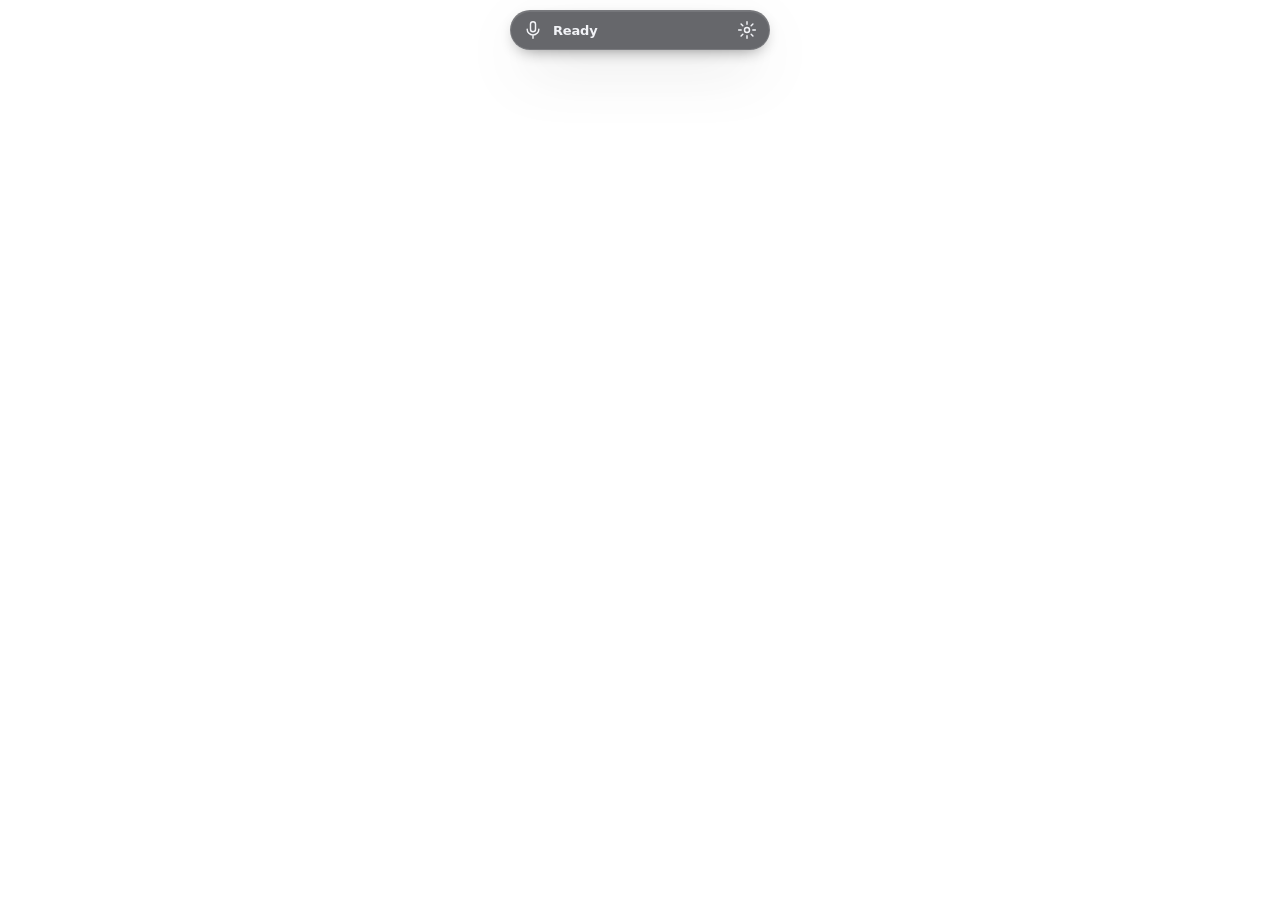
==== internal/ui/assets/index.html @ b3cc1cab "feat(ui): island state resolution, motion engine, icon sprite Two orthogonal axes (presence/content)" ====
﻿<!DOCTYPE html>
<html lang="en">
<head>
<meta charset="utf-8"/>
<meta name="viewport" content="width=device-width,initial-scale=1"/>
<link rel="stylesheet" href="css/island.css"/>
<style>
/* ─── Voice Agent · macOS-style frosted-glass overlay ─────────────────────── */
:root{
  --glass: rgba(24,25,31,0.66);
  --glass-solid: #14151b;
  --hi: rgba(255,255,255,0.10);      /* top inner highlight */
  --stroke: rgba(255,255,255,0.12);
  --ink:#f2f3f7; --ink-2:#a6abb8; --ink-3:#6b7180;
  --accent:#0a84ff;                  /* macOS system blue */
  --accent-soft: rgba(10,132,255,.16);
  --good:#30d158; --warn:#ff9f0a; --danger:#ff453a;
  --shadow: 0 22px 60px -18px rgba(0,0,0,.72), 0 6px 18px -8px rgba(0,0,0,.55);
  --font:-apple-system,"SF Pro Text","SF Pro Display",system-ui,"Segoe UI",Roboto,sans-serif;
  --ease:cubic-bezier(.22,.7,.3,1);
}
*{box-sizing:border-box;margin:0;padding:0}
html,body{width:100%;height:100%;overflow:hidden;background:transparent;color:var(--ink);
  font-family:var(--font);-webkit-font-smoothing:antialiased;letter-spacing:-0.01em;cursor:default}
button,input,textarea,select{font:inherit;color:inherit}
.hidden{display:none!important}

/* one glass surface, used by pill + every panel/card */
.glass{
  background:var(--glass);
  -webkit-backdrop-filter:blur(34px) saturate(180%); backdrop-filter:blur(34px) saturate(180%);
  border:1px solid var(--stroke);
  box-shadow:var(--shadow), inset 0 1px 0 var(--hi);
}
@supports not ((backdrop-filter:blur(1px)) or (-webkit-backdrop-filter:blur(1px))){
  .glass{background:var(--glass-solid)} /* fallback: opaque so nothing bleeds through */
}

#shell{position:fixed;inset:0}

/* ─── Pill (compact, fixed height → always a capsule, never an ellipse) ───── */
.pill{position:fixed;top:10px;left:50%;transform:translateX(-50%);
  width:300px;height:52px;display:flex;align-items:center;gap:11px;
  border-radius:26px;padding:0 8px 0 18px;cursor:pointer;overflow:hidden}
.orb{width:9px;height:9px;border-radius:50%;flex:0 0 auto;background:#5a6070;
  transition:background .2s,box-shadow .2s}
.orb.on{background:radial-gradient(circle at 34% 30%,#bcd6ff,var(--accent));
  box-shadow:0 0 0 3px var(--accent-soft),0 0 12px 1px rgba(10,132,255,.55)}
.orb.pulse{animation:pulse 1.7s var(--ease) infinite}
.orb.warm{background:radial-gradient(circle at 34% 30%,#ffe0ad,var(--warn));box-shadow:0 0 0 3px rgba(255,159,10,.16),0 0 12px 1px rgba(255,159,10,.5)}
.orb.good{background:radial-gradient(circle at 34% 30%,#b6f7c6,var(--good));box-shadow:0 0 0 3px rgba(48,209,88,.16),0 0 12px 1px rgba(48,209,88,.5)}
@keyframes pulse{0%,100%{box-shadow:0 0 0 3px var(--accent-soft),0 0 8px 1px rgba(10,132,255,.4)}50%{box-shadow:0 0 0 6px rgba(10,132,255,.05),0 0 16px 3px rgba(10,132,255,.6)}}
.label{flex:1;min-width:0;font-size:13px;font-weight:500;white-space:nowrap;overflow:hidden;text-overflow:ellipsis;color:var(--ink)}
.label .mut{color:var(--ink-2);font-weight:400}
.eq{display:inline-flex;align-items:center;gap:2.5px;height:15px;flex:0 0 auto}
.eq i{width:2.5px;height:5px;border-radius:2px;background:var(--accent);animation:bounce 1s var(--ease) infinite}
.eq i:nth-child(2){animation-delay:.15s}.eq i:nth-child(3){animation-delay:.3s}.eq i:nth-child(4){animation-delay:.45s}.eq i:nth-child(5){animation-delay:.1s}
@keyframes bounce{0%,100%{height:4px;opacity:.5}50%{height:14px;opacity:1}}
.shimmer{width:46px;height:5px;border-radius:3px;overflow:hidden;background:rgba(255,255,255,.08);position:relative;flex:0 0 auto}
.shimmer::after{content:"";position:absolute;inset:0;transform:translateX(-100%);background:linear-gradient(90deg,transparent,rgba(10,132,255,.85),transparent);animation:sweep 1.25s var(--ease) infinite}
@keyframes sweep{to{transform:translateX(100%)}}
.iconbtn{width:28px;height:28px;border-radius:50%;border:0;cursor:pointer;display:grid;place-items:center;background:rgba(255,255,255,.06);color:var(--ink-2);transition:background .16s,color .16s;flex:0 0 auto;font-size:14px}
.iconbtn:hover{background:var(--accent-soft);color:#cfe0ff}
.iconbtn.stop{background:rgba(255,69,58,.12);color:var(--danger)}
.iconbtn.stop:hover{background:rgba(255,69,58,.22)}

/* ─── Panels (command / output / confirm) — larger frosted sheets ────────── */
.panel{display:none;position:fixed;top:10px;left:50%;transform:translateX(-50%);
  z-index:4;flex-direction:column;overflow:hidden;border-radius:26px}
.panel.active{display:flex}
#commandPanel{width:720px;height:440px}
#outputPanel{width:720px;height:540px}
#confirmPanel{width:680px;height:410px}
.phead{padding:20px 22px 15px;display:flex;align-items:flex-start;justify-content:space-between;gap:16px;border-bottom:1px solid var(--stroke)}
.eyebrow{font-size:10.5px;letter-spacing:.16em;text-transform:uppercase;color:var(--accent);font-weight:700;margin:0 0 7px}
.phead h1{font-size:21px;font-weight:640;letter-spacing:-0.03em;line-height:1.12;margin:0 0 6px}
.phead p{font-size:12.5px;line-height:1.5;color:var(--ink-2);margin:0;max-width:46ch}
.chip{padding:6px 11px;border-radius:999px;border:1px solid var(--stroke);background:rgba(255,255,255,.05);color:var(--ink-2);font-size:10px;font-weight:700;text-transform:uppercase;letter-spacing:.1em;white-space:nowrap;flex:0 0 auto}
#commandInput{flex:1;width:100%;min-height:0;border:none;outline:none;background:transparent;color:var(--ink);resize:none;padding:18px 22px;font-size:21px;font-weight:600;line-height:1.3;letter-spacing:-0.02em}
#commandInput::placeholder{color:var(--ink-3)}
.footer{border-top:1px solid var(--stroke);padding:14px 18px 16px;display:flex;flex-direction:column;gap:12px}
.suggestions{display:flex;flex-wrap:wrap;gap:8px}
.hint{display:flex;justify-content:space-between;color:var(--ink-3);font-size:11.5px}
kbd{font:600 11px var(--font);color:var(--ink-2);background:rgba(255,255,255,.07);border:1px solid var(--stroke);border-radius:6px;padding:2px 6px}
.obody{padding:18px 22px;overflow:auto;font-size:13.5px;line-height:1.62;color:#dfe2ea;flex:1}
.list{display:grid;gap:10px}
.item{padding:12px 14px;border-radius:14px;border:1px solid var(--stroke);background:rgba(255,255,255,.04)}
.item-title{font-size:13px;font-weight:700;margin-bottom:4px}
.item-meta{font-size:11.5px;color:var(--ink-2)}

/* ─── Buttons ─────────────────────────────────────────────────────────────── */
.btn{border:1px solid transparent;border-radius:11px;cursor:pointer;font:600 13px var(--font);padding:9px 16px;letter-spacing:-0.01em;transition:transform .1s var(--ease),background .16s,border-color .16s}
.btn:active{transform:scale(.97)}
.btn.primary{background:var(--accent);color:#fff}
.btn.primary:hover{background:#3d9bff}
.btn.ghost{background:rgba(255,255,255,.05);color:var(--ink);border-color:var(--stroke)}
.btn.ghost:hover{background:rgba(255,255,255,.09)}
.btn.danger{background:var(--danger);color:#fff}
.btn.danger:hover{background:#ff655b}
.actions{display:flex;gap:8px;margin-top:14px}
.actions.right{justify-content:flex-end}

/* ─── Suggestion / meeting card ───────────────────────────────────────────── */
.card{position:fixed;top:10px;left:50%;transform:translateX(-50%);
  width:400px;height:150px;z-index:4;border-radius:22px;padding:17px 19px;
  text-align:left;display:none;flex-direction:column;justify-content:center}
.card.shown{display:flex}
.card .row{display:flex;align-items:center;gap:13px}
.badge{flex:0 0 38px;height:38px;border-radius:11px;display:grid;place-items:center;background:var(--accent-soft);color:#cfe0ff;font-size:17px}
.badge.warn{background:rgba(255,159,10,.16);color:#ffd699}
.card .ttl{font-size:14.5px;font-weight:620;letter-spacing:-0.02em;margin:0 0 2px}
.card .sub{font-size:12.5px;color:var(--ink-2);margin:0;line-height:1.45}

/* ─── Settings dashboard (reskinned; structure preserved) ─────────────────── */
#dashboard{position:fixed;top:20px;left:50%;transform:translateX(-50%);
  width:1160px;height:760px;z-index:5;display:none;border-radius:26px;overflow:hidden}
#dashboard.visible{display:grid;grid-template-columns:248px 1fr}
.sidebar{padding:26px 20px;border-right:1px solid var(--stroke);display:flex;flex-direction:column;gap:22px;background:rgba(255,255,255,.02)}
.sidebar h2{font-size:23px;font-weight:640;letter-spacing:-0.03em;line-height:1.05;margin-bottom:10px}
.sidebar p{font-size:12.5px;line-height:1.5;color:var(--ink-2)}
.nav{display:grid;gap:7px}
.nav button{text-align:left;color:var(--ink-2);padding:10px 13px;border-radius:11px;border:1px solid transparent;background:transparent;cursor:pointer;transition:all .14s ease;font-weight:500}
.nav button:hover{background:rgba(255,255,255,.05)}
.nav button.active{background:var(--accent-soft);border-color:rgba(10,132,255,.28);color:#fff}
.metric{padding:13px;border-radius:13px;border:1px solid var(--stroke);background:rgba(255,255,255,.03)}
.metric .metriclabel{font-size:9.5px;font-weight:700;text-transform:uppercase;letter-spacing:.12em;color:var(--ink-3);margin-bottom:6px}
.metric .value{font-size:14px;font-weight:700}
.content{display:flex;flex-direction:column;overflow:hidden}
.content-head{padding:24px 28px 16px;border-bottom:1px solid var(--stroke);display:flex;justify-content:space-between;gap:18px}
.content-head h3{font-size:19px;font-weight:640;letter-spacing:-0.03em}
.content-head p{font-size:12.5px;color:var(--ink-2);line-height:1.5;margin-top:6px;max-width:52ch}
.content-body{flex:1;overflow:auto;padding:22px 28px}
.tab{display:none}.tab.active{display:block}
.grid{display:grid;gap:16px}.two{grid-template-columns:repeat(2,minmax(0,1fr))}.three{grid-template-columns:repeat(3,minmax(0,1fr))}
.surface{padding:18px;border-radius:16px;border:1px solid var(--stroke);background:rgba(255,255,255,.03)}
.surface h4{font-size:15px;font-weight:700;margin-bottom:8px}
.surface p{font-size:12.5px;color:var(--ink-2);line-height:1.5}
.taglets{display:flex;flex-wrap:wrap;gap:7px;margin-top:12px}
.taglet{padding:5px 9px;border-radius:999px;border:1px solid var(--stroke);background:rgba(255,255,255,.04);font-size:11px;font-weight:600;color:var(--ink-2)}
.integration{display:grid;grid-template-columns:1fr auto;gap:18px;align-items:center}
.statusbadge{display:inline-flex;align-items:center;gap:8px;padding:6px 11px;border-radius:999px;font-size:10.5px;font-weight:700;text-transform:uppercase;letter-spacing:.09em;border:1px solid var(--stroke);background:rgba(255,255,255,.03)}
.statusbadge:before{content:'';width:7px;height:7px;border-radius:50%;background:rgba(255,255,255,.3)}
.statusbadge.connected{background:rgba(48,209,88,.1);border-color:rgba(48,209,88,.24);color:#c7f5d3}
.statusbadge.connected:before{background:var(--good);box-shadow:0 0 10px rgba(48,209,88,.5)}
.statusbadge.disconnected{background:rgba(255,69,58,.08);border-color:rgba(255,69,58,.18);color:#ffcecb}
.statusbadge.disconnected:before{background:var(--danger)}
.fields{display:grid;grid-template-columns:repeat(2,minmax(0,1fr));gap:14px;margin-top:16px}
.field{display:flex;flex-direction:column;gap:8px}.field.full{grid-column:1/-1}
.field label{font-size:10.5px;font-weight:700;text-transform:uppercase;letter-spacing:.12em;color:var(--ink-3)}
.field input,.field select{width:100%;padding:11px 13px;border-radius:11px;border:1px solid var(--stroke);background:rgba(255,255,255,.05);color:var(--ink);outline:none}
.field input:focus,.field select:focus{border-color:rgba(10,132,255,.5)}
.switch-row{display:flex;justify-content:space-between;gap:16px;padding:16px 0;border-top:1px solid var(--stroke)}
.switch-row:first-child{border-top:none;padding-top:4px}
.switch-copy h5{font-size:14px;font-weight:700;margin-bottom:4px}
.switch-copy p{font-size:12px;color:var(--ink-2)}
.toggle{width:50px;height:30px;border-radius:999px;border:1px solid var(--stroke);background:rgba(255,255,255,.08);position:relative;cursor:pointer;flex:0 0 auto;transition:background .18s}
.toggle:after{content:'';position:absolute;top:3px;left:3px;width:22px;height:22px;border-radius:50%;background:#fff;transition:transform .18s ease}
.toggle.active{background:var(--accent);border-color:var(--accent)}
.toggle.active:after{transform:translateX(20px)}
#toast{position:absolute;left:50%;bottom:16px;transform:translateX(-50%);min-width:200px;max-width:480px;padding:10px 14px;border-radius:12px;border:1px solid var(--stroke);background:rgba(20,21,27,.96);box-shadow:var(--shadow);display:none;font-size:12px;line-height:1.5;z-index:10}
@media (prefers-reduced-motion:reduce){.orb.pulse,.eq i,.shimmer::after{animation:none!important}}
</style>
</head>
<body>
<svg xmlns="http://www.w3.org/2000/svg" style="display:none">
  <symbol id="i-mic" viewBox="0 0 24 24"><rect x="9" y="2" width="6" height="12" rx="3"/><path d="M5 11a7 7 0 0 0 14 0M12 18v4"/></symbol>
  <symbol id="i-wave" viewBox="0 0 24 24"><path d="M3 12h2M7 8v8M11 5v14M15 8v8M19 11h2"/></symbol>
  <symbol id="i-spotify" viewBox="0 0 24 24"><circle cx="12" cy="12" r="9"/><path d="M7.5 9.5c3-1 6.5-.6 9 1M8 13c2.4-.8 5-.5 7 .8M8.5 16c1.8-.6 3.8-.4 5.5.6"/></symbol>
  <symbol id="i-mail" viewBox="0 0 24 24"><rect x="3" y="5" width="18" height="14" rx="2"/><path d="m3 7 9 6 9-6"/></symbol>
  <symbol id="i-calendar" viewBox="0 0 24 24"><rect x="3" y="5" width="18" height="16" rx="2"/><path d="M8 3v4M16 3v4M3 10h18"/></symbol>
  <symbol id="i-download" viewBox="0 0 24 24"><path d="M12 3v12M7 11l5 5 5-5M4 20h16"/></symbol>
  <symbol id="i-link" viewBox="0 0 24 24"><path d="M10 13a5 5 0 0 0 7 0l3-3a5 5 0 0 0-7-7l-1 1"/><path d="M14 11a5 5 0 0 0-7 0l-3 3a5 5 0 0 0 7 7l1-1"/></symbol>
  <symbol id="i-shield" viewBox="0 0 24 24"><path d="M12 3l7 3v6c0 5-3 8-7 9-4-1-7-4-7-9V6z"/></symbol>
  <symbol id="i-gear" viewBox="0 0 24 24"><circle cx="12" cy="12" r="3"/><path d="M12 2v3M12 19v3M2 12h3M19 12h3M4.9 4.9l2.1 2.1M17 17l2.1 2.1M19.1 4.9L17 7M7 17l-2.1 2.1"/></symbol>
  <symbol id="i-stop" viewBox="0 0 24 24"><rect x="7" y="7" width="10" height="10" rx="2"/></symbol>
  <symbol id="i-chevron" viewBox="0 0 24 24"><path d="m9 6 6 6-6 6"/></symbol>
  <symbol id="i-sparkle" viewBox="0 0 24 24"><path d="M12 3l1.8 5.2L19 10l-5.2 1.8L12 17l-1.8-5.2L5 10l5.2-1.8z"/></symbol>
  <symbol id="i-search" viewBox="0 0 24 24"><circle cx="11" cy="11" r="6"/><path d="m16 16 4 4"/></symbol>
  <symbol id="i-folder" viewBox="0 0 24 24"><path d="M3 7a2 2 0 0 1 2-2h4l2 2h8a2 2 0 0 1 2 2v9a2 2 0 0 1-2 2H5a2 2 0 0 1-2-2z"/></symbol>
  <symbol id="i-terminal" viewBox="0 0 24 24"><rect x="3" y="4" width="18" height="16" rx="2"/><path d="m7 9 3 3-3 3M13 15h4"/></symbol>
</svg>
<div id="shell">
  <div id="island" class="glass" onclick="handleIslandClick()">
    <span class="cap lead" id="capLead"></span>
    <span class="body" id="islandBody"></span>
    <span class="cap trail" id="capTrail"></span>
  </div>

  <section class="panel glass" id="commandPanel">
    <div class="phead"><div><div class="eyebrow">Command</div><h1>Ask anything.</h1><p>Type a request — apps, files, the web, or desktop actions. Prefix with “ai” for a free-form prompt.</p></div><div class="chip">⌘ Space</div></div>
    <textarea id="commandInput" placeholder="Try: open notepad · summarize this · play focus music"></textarea>
    <div class="footer">
      <div class="suggestions">
        <button class="btn ghost" type="button" onclick="fillSuggestion('ai give me my Google Workspace brief')">Workspace brief</button>
        <button class="btn ghost" type="button" onclick="fillSuggestion('ai draft a Google Doc for sprint planning')">Draft a doc</button>
        <button class="btn ghost" type="button" onclick="fillSuggestion('ai create a slide deck about quarterly goals')">Create slides</button>
        <button class="btn ghost" type="button" onclick="fillSuggestion('ai play something for deep focus on spotify')">Spotify focus</button>
      </div>
      <div class="hint"><div>Enter to submit · Shift+Enter for a new line.</div><div><kbd>Esc</kbd> collapse</div></div>
    </div>
  </section>

  <section class="panel glass" id="outputPanel">
    <div class="phead"><div><div class="eyebrow">Response</div><h1>Result</h1><p>Answers and connected-app results appear here.</p></div><button class="btn ghost" type="button" onclick="copyOutput()">Copy</button></div>
    <div class="obody" id="outputBody"></div>
    <div class="footer"><div class="actions"><button class="btn ghost" type="button" onclick="showCommand()">Ask another</button></div></div>
  </section>

  <section class="panel glass" id="confirmPanel">
    <div class="phead"><div><div class="eyebrow">Approval</div><h1 id="confirmTitle">Confirm before we proceed.</h1><p>Sensitive actions surface here so you stay in control.</p></div><div class="chip">Safety</div></div>
    <div class="obody" id="confirmBody"></div>
    <div class="footer"><div class="actions right"><button class="btn ghost" type="button" onclick="resolveConfirm(false)">Cancel</button><button class="btn primary" type="button" onclick="resolveConfirm(true)">Approve</button></div></div>
  </section>

  <div class="card glass" id="suggestion"></div>

  <section id="dashboard" class="glass">
    <aside class="sidebar">
      <div><div class="eyebrow">Control Center</div><h2>Assistant</h2><p>Manage models, integrations, and privacy without touching config files.</p></div>
      <div class="nav">
        <button class="active" data-tab="overview" type="button" onclick="switchTab('overview',event)">Overview</button>
        <button data-tab="integrations" type="button" onclick="switchTab('integrations',event)">Integrations</button>
        <button data-tab="model" type="button" onclick="switchTab('model',event)">Models</button>
        <button data-tab="privacy" type="button" onclick="switchTab('privacy',event)">Privacy</button>
      </div>
      <div style="margin-top:auto;display:grid;gap:10px">
        <div class="metric"><div class="metriclabel">Primary Model</div><div class="value" id="metricProvider">GEMINI</div></div>
        <div class="metric"><div class="metriclabel">Connected Apps</div><div class="value" id="metricConnections">0 active</div></div>
        <button class="btn ghost" type="button" onclick="closeSettings()">Close</button>
        <button class="btn danger" type="button" onclick="if(window.quitApp)window.quitApp()">Quit Voice Agent</button>
      </div>
    </aside>
    <div class="content">
      <div class="content-head">
        <div><div class="eyebrow" id="dashKicker">Overview</div><h3 id="dashTitle">Your assistant at a glance.</h3><p id="dashSub">See readiness, wire in ecosystems, and tune behavior.</p></div>
        <button class="btn primary" type="button" onclick="persistSettings()">Save</button>
      </div>
      <div class="content-body">
        <div class="tab active" id="tab-overview">
          <div class="grid two">
            <div class="surface"><h4>System posture</h4><p>Google Workspace and Spotify are first-class assistant surfaces, not scattered tools.</p><div class="taglets"><span class="taglet" id="overviewVoice">Voice: Off</span><span class="taglet" id="overviewPrivacy">Privacy: Standard</span><span class="taglet" id="overviewProvider">Model: gemini</span></div></div>
            <div class="surface"><h4>Ecosystem coverage</h4><p>Coordinated across Gmail, Calendar, Drive, Docs, Sheets, Slides — and taste-aware Spotify.</p><div class="taglets"><span class="taglet">Gmail</span><span class="taglet">Calendar</span><span class="taglet">Drive</span><span class="taglet">Docs</span><span class="taglet">Sheets</span><span class="taglet">Slides</span><span class="taglet">Spotify</span></div></div>
          </div>
          <div class="grid three" style="margin-top:16px">
            <div class="surface"><h4>Workspace assistant</h4><p>Briefs, drafted docs, slide outlines, and file discovery — ecosystem-aware.</p></div>
            <div class="surface"><h4>Spotify assistant</h4><p>Mood playback, recommendations, queueing, and curated sessions in natural language.</p></div>
            <div class="surface"><h4>Execution safety</h4><p>Richer actions still flow through approval checks where they should.</p></div>
          </div>
        </div>
        <div class="tab" id="tab-integrations">
          <div class="grid" style="gap:16px">
            <div class="surface integration"><div><div class="statusbadge disconnected" id="googleBadge">Disconnected</div><h4 style="margin-top:12px">Google Workspace</h4><p id="googleStatusText">Link Gmail, Calendar, Drive, Docs, Sheets, and Slides for a unified workspace assistant.</p><div class="taglets" id="googleCapabilities"><span class="taglet">Gmail</span><span class="taglet">Calendar</span><span class="taglet">Drive</span><span class="taglet">Docs</span><span class="taglet">Sheets</span><span class="taglet">Slides</span></div></div><div style="display:flex;gap:10px"><button class="btn ghost hidden" id="googleUnlinkBtn" type="button" onclick="window.unlinkGoogle()">Unlink</button><button class="btn primary" id="googleLinkBtn" type="button" onclick="window.linkGoogle()">Connect</button></div></div>
            <div class="surface integration"><div><div class="statusbadge disconnected" id="spotifyBadge">Disconnected</div><h4 style="margin-top:12px">Spotify</h4><p id="spotifyStatusText">Link Spotify for playback control, queueing, recommendations, and AI-curated sessions.</p><div class="taglets" id="spotifyCapabilities"><span class="taglet">Playback</span><span class="taglet">Queue</span><span class="taglet">Recommendations</span><span class="taglet">AI Curation</span></div></div><div style="display:flex;gap:10px"><button class="btn ghost hidden" id="spotifyUnlinkBtn" type="button" onclick="window.unlinkSpotify()">Unlink</button><button class="btn primary" id="spotifyLinkBtn" type="button" onclick="window.linkSpotify()">Connect</button></div></div>
            <div class="surface integration"><div><div class="statusbadge disconnected" id="microsoftBadge">Disconnected</div><h4 style="margin-top:12px">Microsoft 365</h4><p id="microsoftStatusText">Outlook and adjacent Microsoft workflows can be connected here.</p><div class="taglets" id="microsoftCapabilities"><span class="taglet">Outlook</span><span class="taglet">Calendar</span><span class="taglet">OneDrive</span></div></div><div style="display:flex;gap:10px"><button class="btn ghost hidden" id="microsoftUnlinkBtn" type="button" onclick="window.unlinkMicrosoft()">Unlink</button><button class="btn primary" id="microsoftLinkBtn" type="button" onclick="window.linkMicrosoft()">Connect</button></div></div>
          </div>
        </div>
        <div class="tab" id="tab-model">
          <div class="surface"><h4>Core model configuration</h4><p>Choose the provider and runtime settings that shape planning and responses.</p>
            <div class="fields">
              <div class="field"><label for="providerSelect">Provider</label><select id="providerSelect"><option value="gemini">Gemini</option><option value="openai">OpenAI</option><option value="anthropic">Anthropic</option><option value="ollama">Ollama</option><option value="custom">Custom</option></select></div>
              <div class="field"><label for="modelInput">Model</label><input id="modelInput" placeholder="gemini-2.5-flash"/></div>
              <div class="field full"><label for="apiKeyInput">API key</label><input id="apiKeyInput" type="password" placeholder="Enter provider key"/></div>
              <div class="field full"><label for="baseUrlInput">Base URL</label><input id="baseUrlInput" placeholder="Optional for compatible providers"/></div>
            </div>
          </div>
        </div>
        <div class="tab" id="tab-privacy">
          <div class="surface"><h4>Behavior and privacy</h4><p>Control how the assistant listens and how much desktop context surfaces.</p>
            <div class="switch-row"><div class="switch-copy"><h5>Enable voice</h5><p>Voice-readiness posture in the app.</p></div><button class="toggle" id="voiceToggle" type="button" onclick="toggleFlag('voice')"></button></div>
            <div class="switch-row"><div class="switch-copy"><h5>Privacy mode</h5><p>Be conservative about system context in prompts and UI.</p></div><button class="toggle" id="privacyToggle" type="button" onclick="toggleFlag('privacy')"></button></div>
          </div>
        </div>
      </div>
    </div>
  </section>
  <div id="toast"></div>
</div>
<script type="module" src="js/main.js"></script>
</body>
</html>
---- internal/ui/assets/css/island.css ----
/* internal/ui/assets/css/island.css */
#island{
  position:fixed; top:10px; left:50%; margin-left:0;
  transform:translateX(-50%);
  width:260px; height:40px; border-radius:20px;
  display:flex; align-items:center; overflow:hidden;
  cursor:pointer; z-index:6;
  will-change:width,height,border-radius;
}
/* Caps translate, never cross-fade — that is what gives the island object
   permanence when its content changes underneath. */
#island .cap{
  flex:0 0 auto; width:28px; height:28px; margin:0 6px;
  display:grid; place-items:center; border-radius:50%;
  transition:transform 460ms cubic-bezier(.22,1.16,.36,1), opacity 200ms linear;
}
#island .cap.lead{margin-left:8px}
#island .cap.trail{margin-right:8px;margin-left:auto}
#island .body{
  flex:1 1 auto; min-width:0; position:relative; height:100%;
  display:flex; align-items:center;
}
#island .body > *{position:absolute; inset:0; display:flex; align-items:center; gap:8px}
#island[data-presence="expanded"] .body > *,
#island[data-presence="sheet"] .body > *{align-items:flex-start; flex-direction:column; padding:14px 4px}
#island .ttl{font-size:13px;font-weight:560;white-space:nowrap;overflow:hidden;text-overflow:ellipsis}
#island .sub{font-size:11.5px;color:var(--ink-2)}
.ico{width:20px;height:20px;stroke:currentColor;stroke-width:1.75;fill:none;
  stroke-linecap:round;stroke-linejoin:round}
@media (prefers-reduced-motion:reduce){
  #island,#island .cap{transition:none!important}
}
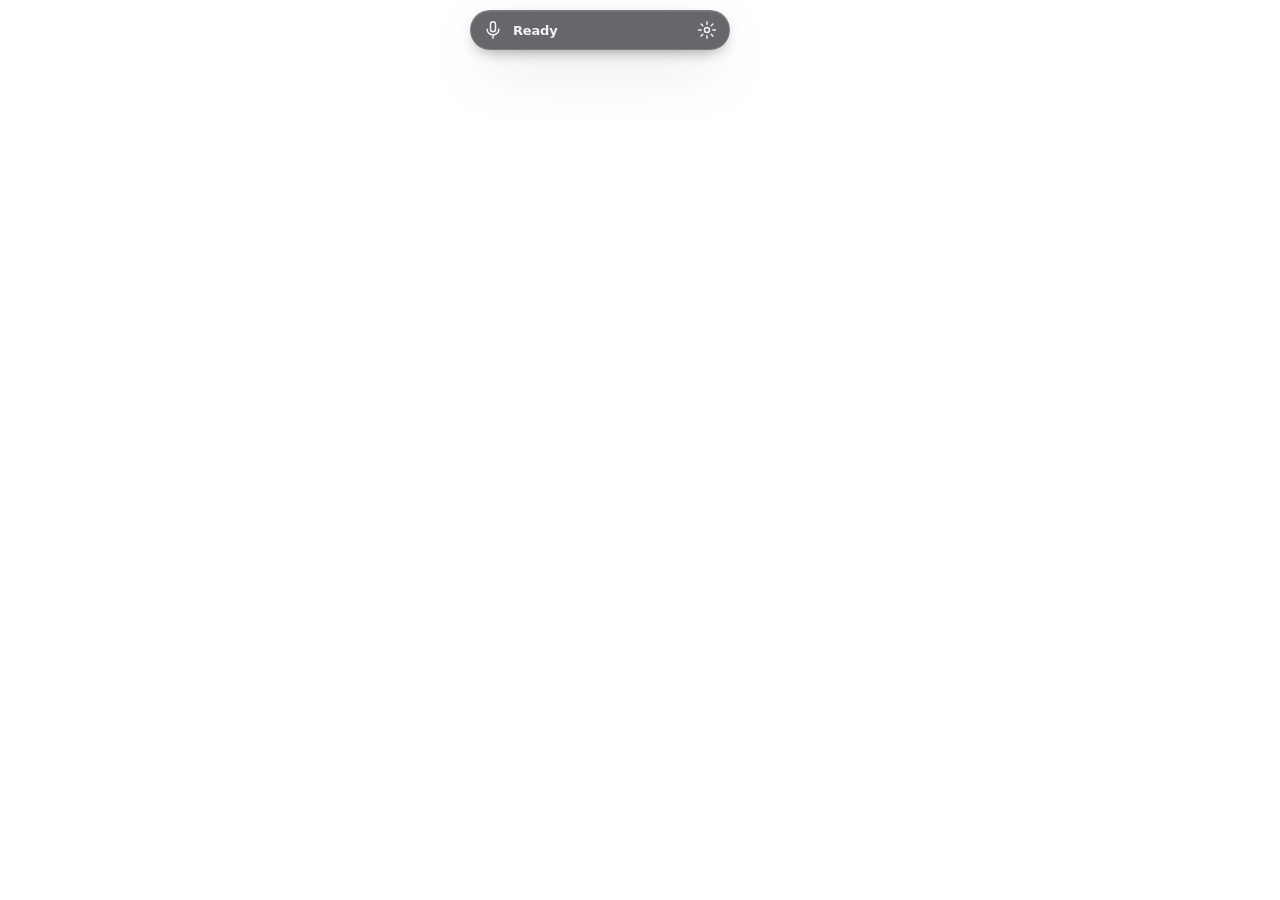
==== commit fe6ccf8c: "feat(ui): the split island — detached bubble for the second activity Bubble renders the second-ranke" ====
--- a/internal/ui/assets/index.html
+++ b/internal/ui/assets/index.html
@@ -1,165 +1,12 @@
-﻿<!DOCTYPE html>
+<!DOCTYPE html>
 <html lang="en">
 <head>
 <meta charset="utf-8"/>
 <meta name="viewport" content="width=device-width,initial-scale=1"/>
+<link rel="stylesheet" href="css/tokens.css"/>
 <link rel="stylesheet" href="css/island.css"/>
-<style>
-/* ─── Voice Agent · macOS-style frosted-glass overlay ─────────────────────── */
-:root{
-  --glass: rgba(24,25,31,0.66);
-  --glass-solid: #14151b;
-  --hi: rgba(255,255,255,0.10);      /* top inner highlight */
-  --stroke: rgba(255,255,255,0.12);
-  --ink:#f2f3f7; --ink-2:#a6abb8; --ink-3:#6b7180;
-  --accent:#0a84ff;                  /* macOS system blue */
-  --accent-soft: rgba(10,132,255,.16);
-  --good:#30d158; --warn:#ff9f0a; --danger:#ff453a;
-  --shadow: 0 22px 60px -18px rgba(0,0,0,.72), 0 6px 18px -8px rgba(0,0,0,.55);
-  --font:-apple-system,"SF Pro Text","SF Pro Display",system-ui,"Segoe UI",Roboto,sans-serif;
-  --ease:cubic-bezier(.22,.7,.3,1);
-}
-*{box-sizing:border-box;margin:0;padding:0}
-html,body{width:100%;height:100%;overflow:hidden;background:transparent;color:var(--ink);
-  font-family:var(--font);-webkit-font-smoothing:antialiased;letter-spacing:-0.01em;cursor:default}
-button,input,textarea,select{font:inherit;color:inherit}
-.hidden{display:none!important}
-
-/* one glass surface, used by pill + every panel/card */
-.glass{
-  background:var(--glass);
-  -webkit-backdrop-filter:blur(34px) saturate(180%); backdrop-filter:blur(34px) saturate(180%);
-  border:1px solid var(--stroke);
-  box-shadow:var(--shadow), inset 0 1px 0 var(--hi);
-}
-@supports not ((backdrop-filter:blur(1px)) or (-webkit-backdrop-filter:blur(1px))){
-  .glass{background:var(--glass-solid)} /* fallback: opaque so nothing bleeds through */
-}
-
-#shell{position:fixed;inset:0}
-
-/* ─── Pill (compact, fixed height → always a capsule, never an ellipse) ───── */
-.pill{position:fixed;top:10px;left:50%;transform:translateX(-50%);
-  width:300px;height:52px;display:flex;align-items:center;gap:11px;
-  border-radius:26px;padding:0 8px 0 18px;cursor:pointer;overflow:hidden}
-.orb{width:9px;height:9px;border-radius:50%;flex:0 0 auto;background:#5a6070;
-  transition:background .2s,box-shadow .2s}
-.orb.on{background:radial-gradient(circle at 34% 30%,#bcd6ff,var(--accent));
-  box-shadow:0 0 0 3px var(--accent-soft),0 0 12px 1px rgba(10,132,255,.55)}
-.orb.pulse{animation:pulse 1.7s var(--ease) infinite}
-.orb.warm{background:radial-gradient(circle at 34% 30%,#ffe0ad,var(--warn));box-shadow:0 0 0 3px rgba(255,159,10,.16),0 0 12px 1px rgba(255,159,10,.5)}
-.orb.good{background:radial-gradient(circle at 34% 30%,#b6f7c6,var(--good));box-shadow:0 0 0 3px rgba(48,209,88,.16),0 0 12px 1px rgba(48,209,88,.5)}
-@keyframes pulse{0%,100%{box-shadow:0 0 0 3px var(--accent-soft),0 0 8px 1px rgba(10,132,255,.4)}50%{box-shadow:0 0 0 6px rgba(10,132,255,.05),0 0 16px 3px rgba(10,132,255,.6)}}
-.label{flex:1;min-width:0;font-size:13px;font-weight:500;white-space:nowrap;overflow:hidden;text-overflow:ellipsis;color:var(--ink)}
-.label .mut{color:var(--ink-2);font-weight:400}
-.eq{display:inline-flex;align-items:center;gap:2.5px;height:15px;flex:0 0 auto}
-.eq i{width:2.5px;height:5px;border-radius:2px;background:var(--accent);animation:bounce 1s var(--ease) infinite}
-.eq i:nth-child(2){animation-delay:.15s}.eq i:nth-child(3){animation-delay:.3s}.eq i:nth-child(4){animation-delay:.45s}.eq i:nth-child(5){animation-delay:.1s}
-@keyframes bounce{0%,100%{height:4px;opacity:.5}50%{height:14px;opacity:1}}
-.shimmer{width:46px;height:5px;border-radius:3px;overflow:hidden;background:rgba(255,255,255,.08);position:relative;flex:0 0 auto}
-.shimmer::after{content:"";position:absolute;inset:0;transform:translateX(-100%);background:linear-gradient(90deg,transparent,rgba(10,132,255,.85),transparent);animation:sweep 1.25s var(--ease) infinite}
-@keyframes sweep{to{transform:translateX(100%)}}
-.iconbtn{width:28px;height:28px;border-radius:50%;border:0;cursor:pointer;display:grid;place-items:center;background:rgba(255,255,255,.06);color:var(--ink-2);transition:background .16s,color .16s;flex:0 0 auto;font-size:14px}
-.iconbtn:hover{background:var(--accent-soft);color:#cfe0ff}
-.iconbtn.stop{background:rgba(255,69,58,.12);color:var(--danger)}
-.iconbtn.stop:hover{background:rgba(255,69,58,.22)}
-
-/* ─── Panels (command / output / confirm) — larger frosted sheets ────────── */
-.panel{display:none;position:fixed;top:10px;left:50%;transform:translateX(-50%);
-  z-index:4;flex-direction:column;overflow:hidden;border-radius:26px}
-.panel.active{display:flex}
-#commandPanel{width:720px;height:440px}
-#outputPanel{width:720px;height:540px}
-#confirmPanel{width:680px;height:410px}
-.phead{padding:20px 22px 15px;display:flex;align-items:flex-start;justify-content:space-between;gap:16px;border-bottom:1px solid var(--stroke)}
-.eyebrow{font-size:10.5px;letter-spacing:.16em;text-transform:uppercase;color:var(--accent);font-weight:700;margin:0 0 7px}
-.phead h1{font-size:21px;font-weight:640;letter-spacing:-0.03em;line-height:1.12;margin:0 0 6px}
-.phead p{font-size:12.5px;line-height:1.5;color:var(--ink-2);margin:0;max-width:46ch}
-.chip{padding:6px 11px;border-radius:999px;border:1px solid var(--stroke);background:rgba(255,255,255,.05);color:var(--ink-2);font-size:10px;font-weight:700;text-transform:uppercase;letter-spacing:.1em;white-space:nowrap;flex:0 0 auto}
-#commandInput{flex:1;width:100%;min-height:0;border:none;outline:none;background:transparent;color:var(--ink);resize:none;padding:18px 22px;font-size:21px;font-weight:600;line-height:1.3;letter-spacing:-0.02em}
-#commandInput::placeholder{color:var(--ink-3)}
-.footer{border-top:1px solid var(--stroke);padding:14px 18px 16px;display:flex;flex-direction:column;gap:12px}
-.suggestions{display:flex;flex-wrap:wrap;gap:8px}
-.hint{display:flex;justify-content:space-between;color:var(--ink-3);font-size:11.5px}
-kbd{font:600 11px var(--font);color:var(--ink-2);background:rgba(255,255,255,.07);border:1px solid var(--stroke);border-radius:6px;padding:2px 6px}
-.obody{padding:18px 22px;overflow:auto;font-size:13.5px;line-height:1.62;color:#dfe2ea;flex:1}
-.list{display:grid;gap:10px}
-.item{padding:12px 14px;border-radius:14px;border:1px solid var(--stroke);background:rgba(255,255,255,.04)}
-.item-title{font-size:13px;font-weight:700;margin-bottom:4px}
-.item-meta{font-size:11.5px;color:var(--ink-2)}
-
-/* ─── Buttons ─────────────────────────────────────────────────────────────── */
-.btn{border:1px solid transparent;border-radius:11px;cursor:pointer;font:600 13px var(--font);padding:9px 16px;letter-spacing:-0.01em;transition:transform .1s var(--ease),background .16s,border-color .16s}
-.btn:active{transform:scale(.97)}
-.btn.primary{background:var(--accent);color:#fff}
-.btn.primary:hover{background:#3d9bff}
-.btn.ghost{background:rgba(255,255,255,.05);color:var(--ink);border-color:var(--stroke)}
-.btn.ghost:hover{background:rgba(255,255,255,.09)}
-.btn.danger{background:var(--danger);color:#fff}
-.btn.danger:hover{background:#ff655b}
-.actions{display:flex;gap:8px;margin-top:14px}
-.actions.right{justify-content:flex-end}
-
-/* ─── Suggestion / meeting card ───────────────────────────────────────────── */
-.card{position:fixed;top:10px;left:50%;transform:translateX(-50%);
-  width:400px;height:150px;z-index:4;border-radius:22px;padding:17px 19px;
-  text-align:left;display:none;flex-direction:column;justify-content:center}
-.card.shown{display:flex}
-.card .row{display:flex;align-items:center;gap:13px}
-.badge{flex:0 0 38px;height:38px;border-radius:11px;display:grid;place-items:center;background:var(--accent-soft);color:#cfe0ff;font-size:17px}
-.badge.warn{background:rgba(255,159,10,.16);color:#ffd699}
-.card .ttl{font-size:14.5px;font-weight:620;letter-spacing:-0.02em;margin:0 0 2px}
-.card .sub{font-size:12.5px;color:var(--ink-2);margin:0;line-height:1.45}
-
-/* ─── Settings dashboard (reskinned; structure preserved) ─────────────────── */
-#dashboard{position:fixed;top:20px;left:50%;transform:translateX(-50%);
-  width:1160px;height:760px;z-index:5;display:none;border-radius:26px;overflow:hidden}
-#dashboard.visible{display:grid;grid-template-columns:248px 1fr}
-.sidebar{padding:26px 20px;border-right:1px solid var(--stroke);display:flex;flex-direction:column;gap:22px;background:rgba(255,255,255,.02)}
-.sidebar h2{font-size:23px;font-weight:640;letter-spacing:-0.03em;line-height:1.05;margin-bottom:10px}
-.sidebar p{font-size:12.5px;line-height:1.5;color:var(--ink-2)}
-.nav{display:grid;gap:7px}
-.nav button{text-align:left;color:var(--ink-2);padding:10px 13px;border-radius:11px;border:1px solid transparent;background:transparent;cursor:pointer;transition:all .14s ease;font-weight:500}
-.nav button:hover{background:rgba(255,255,255,.05)}
-.nav button.active{background:var(--accent-soft);border-color:rgba(10,132,255,.28);color:#fff}
-.metric{padding:13px;border-radius:13px;border:1px solid var(--stroke);background:rgba(255,255,255,.03)}
-.metric .metriclabel{font-size:9.5px;font-weight:700;text-transform:uppercase;letter-spacing:.12em;color:var(--ink-3);margin-bottom:6px}
-.metric .value{font-size:14px;font-weight:700}
-.content{display:flex;flex-direction:column;overflow:hidden}
-.content-head{padding:24px 28px 16px;border-bottom:1px solid var(--stroke);display:flex;justify-content:space-between;gap:18px}
-.content-head h3{font-size:19px;font-weight:640;letter-spacing:-0.03em}
-.content-head p{font-size:12.5px;color:var(--ink-2);line-height:1.5;margin-top:6px;max-width:52ch}
-.content-body{flex:1;overflow:auto;padding:22px 28px}
-.tab{display:none}.tab.active{display:block}
-.grid{display:grid;gap:16px}.two{grid-template-columns:repeat(2,minmax(0,1fr))}.three{grid-template-columns:repeat(3,minmax(0,1fr))}
-.surface{padding:18px;border-radius:16px;border:1px solid var(--stroke);background:rgba(255,255,255,.03)}
-.surface h4{font-size:15px;font-weight:700;margin-bottom:8px}
-.surface p{font-size:12.5px;color:var(--ink-2);line-height:1.5}
-.taglets{display:flex;flex-wrap:wrap;gap:7px;margin-top:12px}
-.taglet{padding:5px 9px;border-radius:999px;border:1px solid var(--stroke);background:rgba(255,255,255,.04);font-size:11px;font-weight:600;color:var(--ink-2)}
-.integration{display:grid;grid-template-columns:1fr auto;gap:18px;align-items:center}
-.statusbadge{display:inline-flex;align-items:center;gap:8px;padding:6px 11px;border-radius:999px;font-size:10.5px;font-weight:700;text-transform:uppercase;letter-spacing:.09em;border:1px solid var(--stroke);background:rgba(255,255,255,.03)}
-.statusbadge:before{content:'';width:7px;height:7px;border-radius:50%;background:rgba(255,255,255,.3)}
-.statusbadge.connected{background:rgba(48,209,88,.1);border-color:rgba(48,209,88,.24);color:#c7f5d3}
-.statusbadge.connected:before{background:var(--good);box-shadow:0 0 10px rgba(48,209,88,.5)}
-.statusbadge.disconnected{background:rgba(255,69,58,.08);border-color:rgba(255,69,58,.18);color:#ffcecb}
-.statusbadge.disconnected:before{background:var(--danger)}
-.fields{display:grid;grid-template-columns:repeat(2,minmax(0,1fr));gap:14px;margin-top:16px}
-.field{display:flex;flex-direction:column;gap:8px}.field.full{grid-column:1/-1}
-.field label{font-size:10.5px;font-weight:700;text-transform:uppercase;letter-spacing:.12em;color:var(--ink-3)}
-.field input,.field select{width:100%;padding:11px 13px;border-radius:11px;border:1px solid var(--stroke);background:rgba(255,255,255,.05);color:var(--ink);outline:none}
-.field input:focus,.field select:focus{border-color:rgba(10,132,255,.5)}
-.switch-row{display:flex;justify-content:space-between;gap:16px;padding:16px 0;border-top:1px solid var(--stroke)}
-.switch-row:first-child{border-top:none;padding-top:4px}
-.switch-copy h5{font-size:14px;font-weight:700;margin-bottom:4px}
-.switch-copy p{font-size:12px;color:var(--ink-2)}
-.toggle{width:50px;height:30px;border-radius:999px;border:1px solid var(--stroke);background:rgba(255,255,255,.08);position:relative;cursor:pointer;flex:0 0 auto;transition:background .18s}
-.toggle:after{content:'';position:absolute;top:3px;left:3px;width:22px;height:22px;border-radius:50%;background:#fff;transition:transform .18s ease}
-.toggle.active{background:var(--accent);border-color:var(--accent)}
-.toggle.active:after{transform:translateX(20px)}
-#toast{position:absolute;left:50%;bottom:16px;transform:translateX(-50%);min-width:200px;max-width:480px;padding:10px 14px;border-radius:12px;border:1px solid var(--stroke);background:rgba(20,21,27,.96);box-shadow:var(--shadow);display:none;font-size:12px;line-height:1.5;z-index:10}
-@media (prefers-reduced-motion:reduce){.orb.pulse,.eq i,.shimmer::after{animation:none!important}}
-</style>
+<link rel="stylesheet" href="css/surfaces.css"/>
+<link rel="stylesheet" href="css/controlcenter.css"/>
 </head>
 <body>
 <svg xmlns="http://www.w3.org/2000/svg" style="display:none">
@@ -184,35 +31,25 @@
     <span class="cap lead" id="capLead"></span>
     <span class="body" id="islandBody"></span>
     <span class="cap trail" id="capTrail"></span>
+    <!-- Quick-action row, visible only at presence="peek" (see island.css).
+         Whichever activity owns capTrail (spotify.nowplaying's equalizer,
+         agent.run's chevron, ...), this stays reachable: hover always
+         promotes to peek, so the Control Center is never more than one
+         gesture away, even while an activity is live. Fixes the bug where
+         the settings gear (only ever in the idle trailing cap) became
+         unreachable by mouse for as long as any activity was on top. -->
+    <span class="peek-actions" id="peekActions">
+      <button type="button" class="cap-btn" title="Open Control Center" aria-label="Open Control Center" onclick="event.stopPropagation();window.openSettings('overview')"><svg class="ico"><use href="#i-gear"/></svg></button>
+    </span>
   </div>
+  <div id="bubble" class="glass" onclick="window.promoteBubble()" title="Switch to this activity"></div>
 
-  <section class="panel glass" id="commandPanel">
-    <div class="phead"><div><div class="eyebrow">Command</div><h1>Ask anything.</h1><p>Type a request — apps, files, the web, or desktop actions. Prefix with “ai” for a free-form prompt.</p></div><div class="chip">⌘ Space</div></div>
-    <textarea id="commandInput" placeholder="Try: open notepad · summarize this · play focus music"></textarea>
-    <div class="footer">
-      <div class="suggestions">
-        <button class="btn ghost" type="button" onclick="fillSuggestion('ai give me my Google Workspace brief')">Workspace brief</button>
-        <button class="btn ghost" type="button" onclick="fillSuggestion('ai draft a Google Doc for sprint planning')">Draft a doc</button>
-        <button class="btn ghost" type="button" onclick="fillSuggestion('ai create a slide deck about quarterly goals')">Create slides</button>
-        <button class="btn ghost" type="button" onclick="fillSuggestion('ai play something for deep focus on spotify')">Spotify focus</button>
-      </div>
-      <div class="hint"><div>Enter to submit · Shift+Enter for a new line.</div><div><kbd>Esc</kbd> collapse</div></div>
-    </div>
-  </section>
-
-  <section class="panel glass" id="outputPanel">
-    <div class="phead"><div><div class="eyebrow">Response</div><h1>Result</h1><p>Answers and connected-app results appear here.</p></div><button class="btn ghost" type="button" onclick="copyOutput()">Copy</button></div>
-    <div class="obody" id="outputBody"></div>
-    <div class="footer"><div class="actions"><button class="btn ghost" type="button" onclick="showCommand()">Ask another</button></div></div>
-  </section>
-
-  <section class="panel glass" id="confirmPanel">
-    <div class="phead"><div><div class="eyebrow">Approval</div><h1 id="confirmTitle">Confirm before we proceed.</h1><p>Sensitive actions surface here so you stay in control.</p></div><div class="chip">Safety</div></div>
-    <div class="obody" id="confirmBody"></div>
-    <div class="footer"><div class="actions right"><button class="btn ghost" type="button" onclick="resolveConfirm(false)">Cancel</button><button class="btn primary" type="button" onclick="resolveConfirm(true)">Approve</button></div></div>
-  </section>
-
-  <div class="card glass" id="suggestion"></div>
+  <!-- Command/result/approve are rendered inline in #islandBody by their
+       surface modules (surfaces/{command,result,approve}.js) whenever
+       store.surface selects them — resolve() (state.js) sizes the island to
+       presence="sheet" for all three, so no separate panel markup lives here
+       anymore. Only the Control Center dashboard stays a standalone element
+       (see surfaces/controlcenter.js). -->
 
   <section id="dashboard" class="glass">
     <aside class="sidebar">
--- a/internal/ui/assets/css/tokens.css
+++ b/internal/ui/assets/css/tokens.css
@@ -0,0 +1,33 @@
+/* internal/ui/assets/css/tokens.css */
+/* ─── Voice Agent · macOS-style frosted-glass overlay ─────────────────────── */
+:root{
+  --glass: rgba(24,25,31,0.66);
+  --glass-solid: #14151b;
+  --hi: rgba(255,255,255,0.10);      /* top inner highlight */
+  --stroke: rgba(255,255,255,0.12);
+  --ink:#f2f3f7; --ink-2:#a6abb8; --ink-3:#6b7180;
+  --accent:#0a84ff;                  /* macOS system blue */
+  --accent-soft: rgba(10,132,255,.16);
+  --good:#30d158; --warn:#ff9f0a; --danger:#ff453a;
+  --shadow: 0 22px 60px -18px rgba(0,0,0,.72), 0 6px 18px -8px rgba(0,0,0,.55);
+  --font:-apple-system,"SF Pro Text","SF Pro Display",system-ui,"Segoe UI",Roboto,sans-serif;
+  --ease:cubic-bezier(.22,.7,.3,1);
+}
+*{box-sizing:border-box;margin:0;padding:0}
+html,body{width:100%;height:100%;overflow:hidden;background:transparent;color:var(--ink);
+  font-family:var(--font);-webkit-font-smoothing:antialiased;letter-spacing:-0.01em;cursor:default}
+button,input,textarea,select{font:inherit;color:inherit}
+.hidden{display:none!important}
+
+/* one glass surface, used by the island + every panel/card/dashboard */
+.glass{
+  background:var(--glass);
+  -webkit-backdrop-filter:blur(34px) saturate(180%); backdrop-filter:blur(34px) saturate(180%);
+  border:1px solid var(--stroke);
+  box-shadow:var(--shadow), inset 0 1px 0 var(--hi);
+}
+@supports not ((backdrop-filter:blur(1px)) or (-webkit-backdrop-filter:blur(1px))){
+  .glass{background:var(--glass-solid)} /* fallback: opaque so nothing bleeds through */
+}
+
+#shell{position:fixed;inset:0}
--- a/internal/ui/assets/css/island.css
+++ b/internal/ui/assets/css/island.css
@@ -1,11 +1,15 @@
 /* internal/ui/assets/css/island.css */
+/* Horizontal position is owned entirely by pairLayout (geometry.js), which
+   sets #island.style.left every rerender() — the translateX(-50%) centering
+   this rule used to carry is gone so there is exactly one source of truth
+   for where the pill sits; setting `left` from JS while that transform was
+   still applied double-offset the island. */
 #island{
   position:fixed; top:10px; left:50%; margin-left:0;
-  transform:translateX(-50%);
   width:260px; height:40px; border-radius:20px;
   display:flex; align-items:center; overflow:hidden;
   cursor:pointer; z-index:6;
-  will-change:width,height,border-radius;
+  will-change:width,height,border-radius,left;
 }
 /* Caps translate, never cross-fade — that is what gives the island object
    permanence when its content changes underneath. */
@@ -16,6 +20,26 @@
 }
 #island .cap.lead{margin-left:8px}
 #island .cap.trail{margin-right:8px;margin-left:auto}
+/* Settings affordance rendered into the trailing cap for idle content (see
+   updateCaps() in main.js) — not part of the brief's static #island markup,
+   added in fix round 1 so the Control Center has a mouse entry point. */
+#island .cap-btn{all:unset;display:grid;place-items:center;width:100%;height:100%;
+  cursor:pointer;color:inherit;box-sizing:border-box}
+#island .cap-btn:hover{color:var(--ink)}
+/* Settings' second entry point (see index.html): while any live activity
+   owns the trailing cap, this row surfaces the same gear so the Control
+   Center is still reachable by mouse. Shown at presence="peek" (hover
+   always promotes there — state.js) unless the idle cap already has its
+   own gear, so the two never render at once; ALSO shown at
+   presence="expanded", which is exclusively trust.approval (state.js
+   forces it unconditionally, with no hover branch, so an open approval
+   never reaches 'peek' on its own) — fix-round-1 finding: without this,
+   settings was unreachable by mouse for the entire time an approval sat
+   open, which trust.approval's deliberate no-ttl design means could be
+   indefinite. resolve() itself is untouched; this is CSS-only. */
+#island .peek-actions{display:none; flex:0 0 auto; width:28px; height:28px; margin:0 8px 0 2px}
+#island[data-presence="peek"]:not([data-content="idle"]) .peek-actions,
+#island[data-presence="expanded"] .peek-actions{display:grid}
 #island .body{
   flex:1 1 auto; min-width:0; position:relative; height:100%;
   display:flex; align-items:center;
@@ -27,6 +51,34 @@
 #island .sub{font-size:11.5px;color:var(--ink-2)}
 .ico{width:20px;height:20px;stroke:currentColor;stroke-width:1.75;fill:none;
   stroke-linecap:round;stroke-linejoin:round}
+/* trust.approval's leading risk glyph (activities.js: 'risk-' + d.risk). */
+.risk-safe{color:var(--good)}
+.risk-risky{color:var(--warn)}
+.risk-danger{color:var(--danger)}
+/* At dormant the island is 168x32 and text does not fit — but the leading
+   glyph must survive, or shy-by-default becomes hidden-by-default. */
+#island[data-presence="dormant"] .body{display:none}
+#island[data-presence="dormant"] .cap.lead{margin:0 auto}
+#island[data-presence="dormant"] .cap.trail{display:none}
+
+/* The detached second activity. Positioned from JS via pairLayout so the
+   pill+bubble pair stays centered; CSS owns only appearance and transition. */
+#bubble{
+  position:fixed; top:10px; left:0;
+  width:32px; height:32px; border-radius:50%;
+  display:none; place-items:center; overflow:hidden;
+  cursor:pointer; z-index:6;
+  transform:scale(0); opacity:0;
+  will-change:transform,opacity,left,width,height;
+}
+#bubble.shown{display:grid; transform:scale(1); opacity:1}
+/* Arrive with a slight overshoot so it reads as physical; leave without one,
+   because a bouncing departure reads as unstable. Same asymmetry as the pill. */
+#bubble.entering{transition:transform 380ms cubic-bezier(.22,1.16,.36,1), opacity 200ms linear}
+#bubble.leaving {transition:transform 260ms cubic-bezier(.36,0,.24,1), opacity 180ms linear}
+#bubble img{width:100%;height:100%;object-fit:cover}
+@media (prefers-reduced-motion:reduce){ #bubble{transition:none!important} }
+
 @media (prefers-reduced-motion:reduce){
   #island,#island .cap{transition:none!important}
 }
--- a/internal/ui/assets/css/surfaces.css
+++ b/internal/ui/assets/css/surfaces.css
@@ -0,0 +1,56 @@
+/* internal/ui/assets/css/surfaces.css */
+/* Rules for content rendered inside the island body by the command/result/
+   approve surface modules (surfaces/*.js) at presence="sheet"/"expanded", plus
+   the .orb/.eq/.iconbtn glyphs shared with live activities (activities.js). */
+
+.orb{width:9px;height:9px;border-radius:50%;flex:0 0 auto;background:#5a6070;
+  transition:background .2s,box-shadow .2s}
+.orb.on{background:radial-gradient(circle at 34% 30%,#bcd6ff,var(--accent));
+  box-shadow:0 0 0 3px var(--accent-soft),0 0 12px 1px rgba(10,132,255,.55)}
+.orb.pulse{animation:pulse 1.7s var(--ease) infinite}
+.orb.warm{background:radial-gradient(circle at 34% 30%,#ffe0ad,var(--warn));box-shadow:0 0 0 3px rgba(255,159,10,.16),0 0 12px 1px rgba(255,159,10,.5)}
+.orb.good{background:radial-gradient(circle at 34% 30%,#b6f7c6,var(--good));box-shadow:0 0 0 3px rgba(48,209,88,.16),0 0 12px 1px rgba(48,209,88,.5)}
+@keyframes pulse{0%,100%{box-shadow:0 0 0 3px var(--accent-soft),0 0 8px 1px rgba(10,132,255,.4)}50%{box-shadow:0 0 0 6px rgba(10,132,255,.05),0 0 16px 3px rgba(10,132,255,.6)}}
+.eq{display:inline-flex;align-items:center;gap:2.5px;height:15px;flex:0 0 auto}
+.eq i{width:2.5px;height:5px;border-radius:2px;background:var(--accent);animation:bounce 1s var(--ease) infinite}
+.eq i:nth-child(2){animation-delay:.15s}.eq i:nth-child(3){animation-delay:.3s}.eq i:nth-child(4){animation-delay:.45s}.eq i:nth-child(5){animation-delay:.1s}
+@keyframes bounce{0%,100%{height:4px;opacity:.5}50%{height:14px;opacity:1}}
+.iconbtn{width:28px;height:28px;border-radius:50%;border:0;cursor:pointer;display:grid;place-items:center;background:rgba(255,255,255,.06);color:var(--ink-2);transition:background .16s,color .16s;flex:0 0 auto;font-size:14px}
+.iconbtn:hover{background:var(--accent-soft);color:#cfe0ff}
+.iconbtn.stop{background:rgba(255,69,58,.12);color:var(--danger)}
+.iconbtn.stop:hover{background:rgba(255,69,58,.22)}
+
+/* ─── Command / result / approve sheet content ────────────────────────────── */
+.phead{padding:20px 22px 15px;display:flex;align-items:flex-start;justify-content:space-between;gap:16px;border-bottom:1px solid var(--stroke);width:100%}
+.eyebrow{font-size:10.5px;letter-spacing:.16em;text-transform:uppercase;color:var(--accent);font-weight:700;margin:0 0 7px}
+.phead h1{font-size:21px;font-weight:640;letter-spacing:-0.03em;line-height:1.12;margin:0 0 6px}
+.phead p{font-size:12.5px;line-height:1.5;color:var(--ink-2);margin:0;max-width:46ch}
+.chip{padding:6px 11px;border-radius:999px;border:1px solid var(--stroke);background:rgba(255,255,255,.05);color:var(--ink-2);font-size:10px;font-weight:700;text-transform:uppercase;letter-spacing:.1em;white-space:nowrap;flex:0 0 auto}
+#commandInput{flex:1;width:100%;min-height:0;border:none;outline:none;background:transparent;color:var(--ink);resize:none;padding:18px 22px;font-size:21px;font-weight:600;line-height:1.3;letter-spacing:-0.02em}
+#commandInput::placeholder{color:var(--ink-3)}
+.footer{border-top:1px solid var(--stroke);padding:14px 18px 16px;display:flex;flex-direction:column;gap:12px;width:100%}
+.suggestions{display:flex;flex-wrap:wrap;gap:8px}
+.hint{display:flex;justify-content:space-between;color:var(--ink-3);font-size:11.5px}
+kbd{font:600 11px var(--font);color:var(--ink-2);background:rgba(255,255,255,.07);border:1px solid var(--stroke);border-radius:6px;padding:2px 6px}
+.obody{padding:18px 22px;overflow:auto;font-size:13.5px;line-height:1.62;color:#dfe2ea;flex:1;width:100%}
+.list{display:grid;gap:10px}
+.item{padding:12px 14px;border-radius:14px;border:1px solid var(--stroke);background:rgba(255,255,255,.04)}
+.item-title{font-size:13px;font-weight:700;margin-bottom:4px}
+.item-meta{font-size:11.5px;color:var(--ink-2)}
+.surface-command,.surface-result,.surface-approve{display:flex;flex-direction:column;width:100%;height:100%}
+
+/* ─── Buttons ─────────────────────────────────────────────────────────────── */
+.btn{border:1px solid transparent;border-radius:11px;cursor:pointer;font:600 13px var(--font);padding:9px 16px;letter-spacing:-0.01em;transition:transform .1s var(--ease),background .16s,border-color .16s}
+.btn:active{transform:scale(.97)}
+.btn.primary{background:var(--accent);color:#fff}
+.btn.primary:hover{background:#3d9bff}
+.btn.ghost{background:rgba(255,255,255,.05);color:var(--ink);border-color:var(--stroke)}
+.btn.ghost:hover{background:rgba(255,255,255,.09)}
+.btn.danger{background:var(--danger);color:#fff}
+.btn.danger:hover{background:#ff655b}
+.actions{display:flex;gap:8px;margin-top:14px}
+.actions.right{justify-content:flex-end}
+
+#toast{position:absolute;left:50%;bottom:16px;transform:translateX(-50%);min-width:200px;max-width:480px;padding:10px 14px;border-radius:12px;border:1px solid var(--stroke);background:rgba(20,21,27,.96);box-shadow:var(--shadow);display:none;font-size:12px;line-height:1.5;z-index:10}
+
+@media (prefers-reduced-motion:reduce){.orb.pulse,.eq i{animation:none!important}}
--- a/internal/ui/assets/css/controlcenter.css
+++ b/internal/ui/assets/css/controlcenter.css
@@ -0,0 +1,60 @@
+/* internal/ui/assets/css/controlcenter.css */
+/* Settings dashboard (reskinned; structure preserved) — driven by
+   surfaces/controlcenter.js, shown/hidden by main.js's setSurface() toggling
+   the 'visible' class in lockstep with store.surface==='controlcenter'. */
+/* top/height (fix-round-2, I4): the canvas is a FIXED 1200x800 CSS-px box
+   (canvas.go) whose PHYSICAL size scales with DPI; canvas.go now clamps the
+   physical window to the screen's metrics so it can never extend past the
+   screen edge, but that clamp alone still leaves less of this fixed CSS
+   canvas actually visible at high DPI — at 150% on a common 1080-tall
+   display, canvas.go's clamp caps the window at ~1080 physical px tall,
+   which is ~720 CSS px (1080/1.5). The previous top:20/height:760 (bottom
+   edge at CSS y=780) put the sidebar's Close/Quit buttons below that line —
+   reachable at 100% (canvas fits uncapped) and 125% (960 physical / 1080
+   screen still fits, so no clamp triggers), but not 150%. top:10/height:700
+   (bottom edge at CSS y=710) keeps them inside the ~720 CSS px worst case. */
+#dashboard{position:fixed;top:10px;left:50%;transform:translateX(-50%);
+  width:1160px;height:700px;z-index:5;display:none;border-radius:26px;overflow:hidden}
+#dashboard.visible{display:grid;grid-template-columns:248px 1fr}
+.sidebar{padding:26px 20px;border-right:1px solid var(--stroke);display:flex;flex-direction:column;gap:22px;background:rgba(255,255,255,.02)}
+.sidebar h2{font-size:23px;font-weight:640;letter-spacing:-0.03em;line-height:1.05;margin-bottom:10px}
+.sidebar p{font-size:12.5px;line-height:1.5;color:var(--ink-2)}
+.nav{display:grid;gap:7px}
+.nav button{text-align:left;color:var(--ink-2);padding:10px 13px;border-radius:11px;border:1px solid transparent;background:transparent;cursor:pointer;transition:all .14s ease;font-weight:500}
+.nav button:hover{background:rgba(255,255,255,.05)}
+.nav button.active{background:var(--accent-soft);border-color:rgba(10,132,255,.28);color:#fff}
+.metric{padding:13px;border-radius:13px;border:1px solid var(--stroke);background:rgba(255,255,255,.03)}
+.metric .metriclabel{font-size:9.5px;font-weight:700;text-transform:uppercase;letter-spacing:.12em;color:var(--ink-3);margin-bottom:6px}
+.metric .value{font-size:14px;font-weight:700}
+.content{display:flex;flex-direction:column;overflow:hidden}
+.content-head{padding:24px 28px 16px;border-bottom:1px solid var(--stroke);display:flex;justify-content:space-between;gap:18px}
+.content-head h3{font-size:19px;font-weight:640;letter-spacing:-0.03em}
+.content-head p{font-size:12.5px;color:var(--ink-2);line-height:1.5;margin-top:6px;max-width:52ch}
+.content-body{flex:1;overflow:auto;padding:22px 28px}
+.tab{display:none}.tab.active{display:block}
+.grid{display:grid;gap:16px}.two{grid-template-columns:repeat(2,minmax(0,1fr))}.three{grid-template-columns:repeat(3,minmax(0,1fr))}
+.surface{padding:18px;border-radius:16px;border:1px solid var(--stroke);background:rgba(255,255,255,.03)}
+.surface h4{font-size:15px;font-weight:700;margin-bottom:8px}
+.surface p{font-size:12.5px;color:var(--ink-2);line-height:1.5}
+.taglets{display:flex;flex-wrap:wrap;gap:7px;margin-top:12px}
+.taglet{padding:5px 9px;border-radius:999px;border:1px solid var(--stroke);background:rgba(255,255,255,.04);font-size:11px;font-weight:600;color:var(--ink-2)}
+.integration{display:grid;grid-template-columns:1fr auto;gap:18px;align-items:center}
+.statusbadge{display:inline-flex;align-items:center;gap:8px;padding:6px 11px;border-radius:999px;font-size:10.5px;font-weight:700;text-transform:uppercase;letter-spacing:.09em;border:1px solid var(--stroke);background:rgba(255,255,255,.03)}
+.statusbadge:before{content:'';width:7px;height:7px;border-radius:50%;background:rgba(255,255,255,.3)}
+.statusbadge.connected{background:rgba(48,209,88,.1);border-color:rgba(48,209,88,.24);color:#c7f5d3}
+.statusbadge.connected:before{background:var(--good);box-shadow:0 0 10px rgba(48,209,88,.5)}
+.statusbadge.disconnected{background:rgba(255,69,58,.08);border-color:rgba(255,69,58,.18);color:#ffcecb}
+.statusbadge.disconnected:before{background:var(--danger)}
+.fields{display:grid;grid-template-columns:repeat(2,minmax(0,1fr));gap:14px;margin-top:16px}
+.field{display:flex;flex-direction:column;gap:8px}.field.full{grid-column:1/-1}
+.field label{font-size:10.5px;font-weight:700;text-transform:uppercase;letter-spacing:.12em;color:var(--ink-3)}
+.field input,.field select{width:100%;padding:11px 13px;border-radius:11px;border:1px solid var(--stroke);background:rgba(255,255,255,.05);color:var(--ink);outline:none}
+.field input:focus,.field select:focus{border-color:rgba(10,132,255,.5)}
+.switch-row{display:flex;justify-content:space-between;gap:16px;padding:16px 0;border-top:1px solid var(--stroke)}
+.switch-row:first-child{border-top:none;padding-top:4px}
+.switch-copy h5{font-size:14px;font-weight:700;margin-bottom:4px}
+.switch-copy p{font-size:12px;color:var(--ink-2)}
+.toggle{width:50px;height:30px;border-radius:999px;border:1px solid var(--stroke);background:rgba(255,255,255,.08);position:relative;cursor:pointer;flex:0 0 auto;transition:background .18s}
+.toggle:after{content:'';position:absolute;top:3px;left:3px;width:22px;height:22px;border-radius:50%;background:#fff;transition:transform .18s ease}
+.toggle.active{background:var(--accent);border-color:var(--accent)}
+.toggle.active:after{transform:translateX(20px)}
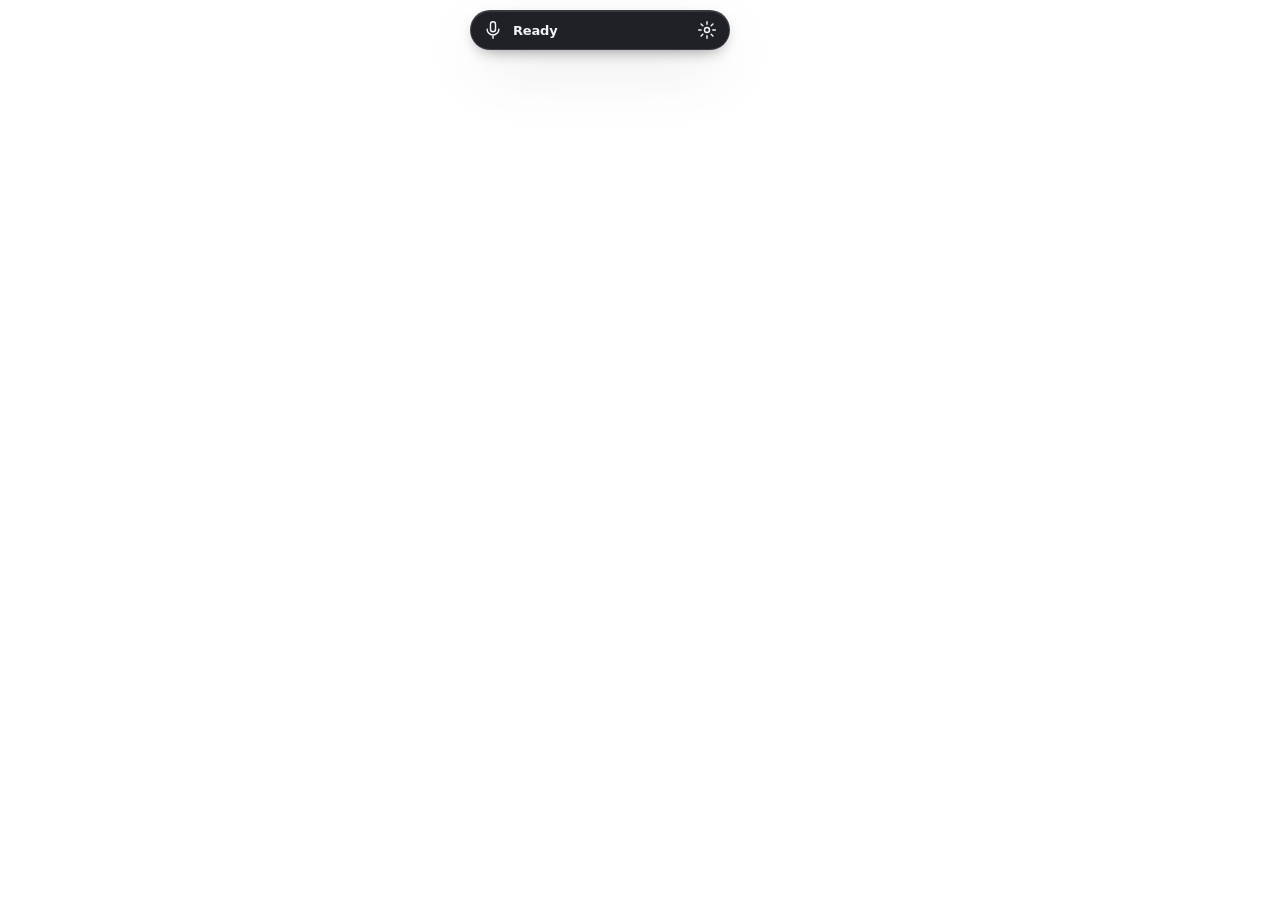
==== commit ec760fbf: "fix(ui): typing in the command sheet closed it; mic glyph overflowed its cap Two runtime bugs found " ====
--- a/internal/ui/assets/index.html
+++ b/internal/ui/assets/index.html
@@ -27,7 +27,7 @@
   <symbol id="i-terminal" viewBox="0 0 24 24"><rect x="3" y="4" width="18" height="16" rx="2"/><path d="m7 9 3 3-3 3M13 15h4"/></symbol>
 </svg>
 <div id="shell">
-  <div id="island" class="glass" onclick="handleIslandClick()">
+  <div id="island" class="glass" onclick="handleIslandClick(event)">
     <span class="cap lead" id="capLead"></span>
     <span class="body" id="islandBody"></span>
     <span class="cap trail" id="capTrail"></span>
--- a/internal/ui/assets/css/tokens.css
+++ b/internal/ui/assets/css/tokens.css
@@ -1,7 +1,23 @@
 /* internal/ui/assets/css/tokens.css */
 /* ─── Voice Agent · macOS-style frosted-glass overlay ─────────────────────── */
 :root{
-  --glass: rgba(24,25,31,0.66);
+  /* NOT actually translucent-over-desktop. `backdrop-filter` cannot blur the
+     desktop from inside a transparent WebView2 page — there is nothing behind
+     the element *in the document* to sample, and the compositor does not feed
+     it the screen. At 0.66 alpha that produced a see-through hole with the
+     desktop fully legible through it: tolerable on a 300px pill, unreadable on
+     a 720x520 sheet or the Control Center.
+
+     So the surfaces are opaque, and the "glass" reads from the 1px stroke, the
+     inset top highlight, and the drop shadow instead. The island keeps a hair
+     of translucency because it is small and sits over a single background;
+     large surfaces are effectively solid so text is always legible.
+
+     Real frosted glass is still possible — the window is region-shaped, so DWM
+     acrylic can be applied within the region via SetWindowCompositionAttribute.
+     That is a Win32 change, not a CSS one, and it is deliberately not v1. */
+  --glass: rgba(21,22,28,0.95);          /* island / small caps */
+  --glass-surface: rgba(17,18,23,0.985); /* sheets, cards, Control Center */
   --glass-solid: #14151b;
   --hi: rgba(255,255,255,0.10);      /* top inner highlight */
   --stroke: rgba(255,255,255,0.12);
@@ -22,12 +38,15 @@
 /* one glass surface, used by the island + every panel/card/dashboard */
 .glass{
   background:var(--glass);
-  -webkit-backdrop-filter:blur(34px) saturate(180%); backdrop-filter:blur(34px) saturate(180%);
   border:1px solid var(--stroke);
   box-shadow:var(--shadow), inset 0 1px 0 var(--hi);
 }
-@supports not ((backdrop-filter:blur(1px)) or (-webkit-backdrop-filter:blur(1px))){
-  .glass{background:var(--glass-solid)} /* fallback: opaque so nothing bleeds through */
-}
+/* Anything large enough to read paragraphs on gets the near-solid fill.
+   The command/result/approve sheets are not separate elements — they render
+   INSIDE the island, so the sheet IS the island at 720x520. Key off presence
+   rather than a panel class, which no longer exists after the surface split. */
+#island[data-presence="sheet"],
+#island[data-presence="expanded"],
+#dashboard.glass{ background:var(--glass-surface) }
 
 #shell{position:fixed;inset:0}
--- a/internal/ui/assets/css/island.css
+++ b/internal/ui/assets/css/island.css
@@ -18,6 +18,15 @@
   display:grid; place-items:center; border-radius:50%;
   transition:transform 460ms cubic-bezier(.22,1.16,.36,1), opacity 200ms linear;
 }
+/* A cap-sized icon container. Distinct from `.orb` (surfaces.css), which is a
+   9px dot with its own background and glow — putting a 20px .ico inside that
+   made the glyph overflow the dot and collide with the label. */
+#island .cap-glyph{display:grid;place-items:center;width:100%;height:100%;color:var(--ink-2)}
+#island .cap-glyph.accent{color:var(--accent)}
+#island .cap-glyph.warm{color:var(--warn)}
+#island .cap-glyph.glyph-pulse{animation:glyphPulse 1.7s var(--ease) infinite}
+@keyframes glyphPulse{0%,100%{opacity:.55;transform:scale(.94)}50%{opacity:1;transform:scale(1)}}
+@media (prefers-reduced-motion:reduce){#island .cap-glyph.glyph-pulse{animation:none}}
 #island .cap.lead{margin-left:8px}
 #island .cap.trail{margin-right:8px;margin-left:auto}
 /* Settings affordance rendered into the trailing cap for idle content (see
@@ -73,9 +82,20 @@
 }
 #bubble.shown{display:grid; transform:scale(1); opacity:1}
 /* Arrive with a slight overshoot so it reads as physical; leave without one,
-   because a bouncing departure reads as unstable. Same asymmetry as the pill. */
+   because a bouncing departure reads as unstable. Same asymmetry as the pill.
+   #bubble.leaving keeps display:grid for the duration of the exit (fix-round-2
+   finding: the base #bubble{display:none} — an id selector — otherwise beats
+   this transition the instant `.shown` is removed, since display isn't
+   animatable without transition-behavior:allow-discrete; the box vanished
+   in the same frame the class changed rather than scaling out. The id+class
+   specificity here (#bubble.leaving) outranks the bare #bubble rule, so the
+   box stays rendered — at scale(0)/opacity:0 once the transition finishes —
+   until main.js's transitionend handler removes .leaving and lets display
+   revert to none. A new bubble arriving mid-leave removes .leaving itself
+   (main.js), which un-strands it immediately rather than waiting on this
+   transitionend at all. */
 #bubble.entering{transition:transform 380ms cubic-bezier(.22,1.16,.36,1), opacity 200ms linear}
-#bubble.leaving {transition:transform 260ms cubic-bezier(.36,0,.24,1), opacity 180ms linear}
+#bubble.leaving {display:grid; transition:transform 260ms cubic-bezier(.36,0,.24,1), opacity 180ms linear}
 #bubble img{width:100%;height:100%;object-fit:cover}
 @media (prefers-reduced-motion:reduce){ #bubble{transition:none!important} }
 
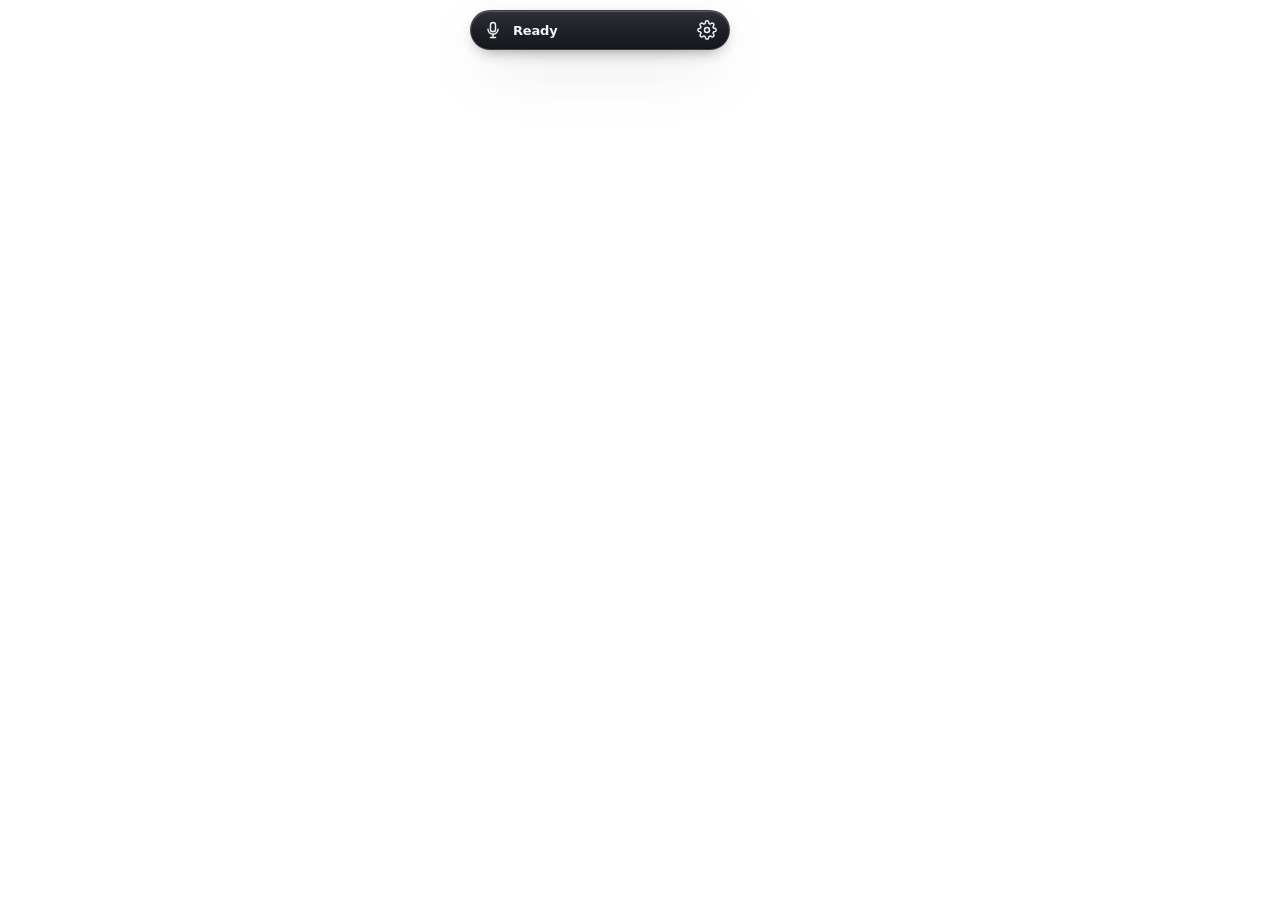
==== commit f8ec0e65: "feat(island): real depth (inset shadow/highlight) + cleaner icon set (P0-3/P0-4) Co-Authored-By: Cla" ====
--- a/internal/ui/assets/index.html
+++ b/internal/ui/assets/index.html
@@ -10,21 +10,35 @@
 </head>
 <body>
 <svg xmlns="http://www.w3.org/2000/svg" style="display:none">
-  <symbol id="i-mic" viewBox="0 0 24 24"><rect x="9" y="2" width="6" height="12" rx="3"/><path d="M5 11a7 7 0 0 0 14 0M12 18v4"/></symbol>
-  <symbol id="i-wave" viewBox="0 0 24 24"><path d="M3 12h2M7 8v8M11 5v14M15 8v8M19 11h2"/></symbol>
-  <symbol id="i-spotify" viewBox="0 0 24 24"><circle cx="12" cy="12" r="9"/><path d="M7.5 9.5c3-1 6.5-.6 9 1M8 13c2.4-.8 5-.5 7 .8M8.5 16c1.8-.6 3.8-.4 5.5.6"/></symbol>
-  <symbol id="i-mail" viewBox="0 0 24 24"><rect x="3" y="5" width="18" height="14" rx="2"/><path d="m3 7 9 6 9-6"/></symbol>
-  <symbol id="i-calendar" viewBox="0 0 24 24"><rect x="3" y="5" width="18" height="16" rx="2"/><path d="M8 3v4M16 3v4M3 10h18"/></symbol>
-  <symbol id="i-download" viewBox="0 0 24 24"><path d="M12 3v12M7 11l5 5 5-5M4 20h16"/></symbol>
-  <symbol id="i-link" viewBox="0 0 24 24"><path d="M10 13a5 5 0 0 0 7 0l3-3a5 5 0 0 0-7-7l-1 1"/><path d="M14 11a5 5 0 0 0-7 0l-3 3a5 5 0 0 0 7 7l1-1"/></symbol>
-  <symbol id="i-shield" viewBox="0 0 24 24"><path d="M12 3l7 3v6c0 5-3 8-7 9-4-1-7-4-7-9V6z"/></symbol>
-  <symbol id="i-gear" viewBox="0 0 24 24"><circle cx="12" cy="12" r="3"/><path d="M12 2v3M12 19v3M2 12h3M19 12h3M4.9 4.9l2.1 2.1M17 17l2.1 2.1M19.1 4.9L17 7M7 17l-2.1 2.1"/></symbol>
-  <symbol id="i-stop" viewBox="0 0 24 24"><rect x="7" y="7" width="10" height="10" rx="2"/></symbol>
-  <symbol id="i-chevron" viewBox="0 0 24 24"><path d="m9 6 6 6-6 6"/></symbol>
-  <symbol id="i-sparkle" viewBox="0 0 24 24"><path d="M12 3l1.8 5.2L19 10l-5.2 1.8L12 17l-1.8-5.2L5 10l5.2-1.8z"/></symbol>
-  <symbol id="i-search" viewBox="0 0 24 24"><circle cx="11" cy="11" r="6"/><path d="m16 16 4 4"/></symbol>
-  <symbol id="i-folder" viewBox="0 0 24 24"><path d="M3 7a2 2 0 0 1 2-2h4l2 2h8a2 2 0 0 1 2 2v9a2 2 0 0 1-2 2H5a2 2 0 0 1-2-2z"/></symbol>
-  <symbol id="i-terminal" viewBox="0 0 24 24"><rect x="3" y="4" width="18" height="16" rx="2"/><path d="m7 9 3 3-3 3M13 15h4"/></symbol>
+  <!-- P0-4 icon set: SF-Symbols-style glyphs — consistent optical weight (the
+       1.75 stroke comes from .ico), rounded caps/joins; accent marks and media
+       transport are filled. The symbol `id`s are load-bearing: main.js and
+       activities.js resolve icons as `#i-<name>` via <use>, and CSS references
+       them too. Do NOT rename an existing id; new ids may be added freely. -->
+  <symbol id="i-mic" viewBox="0 0 24 24"><rect x="9" y="3" width="6" height="11" rx="3"/><path d="M6 11a6 6 0 0 0 12 0"/><path d="M12 17v4"/><path d="M9 21h6"/></symbol>
+  <symbol id="i-wave" viewBox="0 0 24 24"><path d="M4 10v4M8 6.5v11M12 3.5v17M16 6.5v11M20 10v4"/></symbol>
+  <symbol id="i-spotify" viewBox="0 0 24 24"><circle cx="12" cy="12" r="9"/><path d="M7 9.4c3.2-1 6.9-.6 9.5 1.1"/><path d="M7.6 12.7c2.6-.8 5.5-.5 7.7.9"/><path d="M8.2 15.8c1.9-.6 4-.4 5.7.7"/></symbol>
+  <symbol id="i-mail" viewBox="0 0 24 24"><rect x="3" y="5" width="18" height="14" rx="2.5"/><path d="m4 7.5 6.9 4.9a2 2 0 0 0 2.2 0L20 7.5"/></symbol>
+  <symbol id="i-calendar" viewBox="0 0 24 24"><rect x="3" y="5" width="18" height="16" rx="2.5"/><path d="M3 9.5h18"/><path d="M8 3v3M16 3v3"/></symbol>
+  <symbol id="i-download" viewBox="0 0 24 24"><path d="M12 3v11"/><path d="m7.5 10 4.5 4.5 4.5-4.5"/><path d="M5 20h14"/></symbol>
+  <symbol id="i-link" viewBox="0 0 24 24"><path d="m9.5 14.5 5-5"/><path d="M13.8 6.7 15 5.5a4 4 0 0 1 5.7 5.7l-2.7 2.7a4 4 0 0 1-5.7 0"/><path d="M10.2 17.3 9 18.5a4 4 0 0 1-5.7-5.7l2.7-2.7a4 4 0 0 1 5.7 0"/></symbol>
+  <symbol id="i-shield" viewBox="0 0 24 24"><path d="M12 3 5 6v5.5c0 4.7 3 7.8 7 9 4-1.2 7-4.3 7-9V6z"/></symbol>
+  <symbol id="i-gear" viewBox="0 0 24 24"><circle cx="12" cy="12" r="3"/><path d="M19.4 15a1.65 1.65 0 0 0 .33 1.82l.06.06a2 2 0 1 1-2.83 2.83l-.06-.06a1.65 1.65 0 0 0-1.82-.33 1.65 1.65 0 0 0-1 1.51V21a2 2 0 0 1-4 0v-.09A1.65 1.65 0 0 0 9 19.4a1.65 1.65 0 0 0-1.82.33l-.06.06a2 2 0 1 1-2.83-2.83l.06-.06a1.65 1.65 0 0 0 .33-1.82 1.65 1.65 0 0 0-1.51-1H3a2 2 0 0 1 0-4h.09A1.65 1.65 0 0 0 4.6 9a1.65 1.65 0 0 0-.33-1.82l-.06-.06a2 2 0 1 1 2.83-2.83l.06.06a1.65 1.65 0 0 0 1.82.33H9a1.65 1.65 0 0 0 1-1.51V3a2 2 0 0 1 4 0v.09a1.65 1.65 0 0 0 1 1.51 1.65 1.65 0 0 0 1.82-.33l.06-.06a2 2 0 1 1 2.83 2.83l-.06.06a1.65 1.65 0 0 0-.33 1.82V9a1.65 1.65 0 0 0 1.51 1H21a2 2 0 0 1 0 4h-.09a1.65 1.65 0 0 0-1.51 1z"/></symbol>
+  <symbol id="i-stop" viewBox="0 0 24 24"><rect x="6.5" y="6.5" width="11" height="11" rx="3" fill="currentColor" stroke="none"/></symbol>
+  <symbol id="i-chevron" viewBox="0 0 24 24"><path d="m9 5.5 6.5 6.5-6.5 6.5"/></symbol>
+  <symbol id="i-sparkle" viewBox="0 0 24 24"><path d="M12 3c.45 3.2 1.9 4.65 5.1 5.1-3.2.45-4.65 1.9-5.1 5.1-.45-3.2-1.9-4.65-5.1-5.1C10.1 7.65 11.55 6.2 12 3z" fill="currentColor" stroke="none"/><path d="M18.4 13.2c.2 1.35.85 2 2.2 2.2-1.35.2-2 .85-2.2 2.2-.2-1.35-.85-2-2.2-2.2 1.35-.2 2-.85 2.2-2.2z" fill="currentColor" stroke="none"/></symbol>
+  <symbol id="i-search" viewBox="0 0 24 24"><circle cx="10.5" cy="10.5" r="6.5"/><path d="m15.5 15.5 4.5 4.5"/></symbol>
+  <symbol id="i-folder" viewBox="0 0 24 24"><path d="M3 7a2 2 0 0 1 2-2h3.9a2 2 0 0 1 1.6.8l1 1.2H19a2 2 0 0 1 2 2v7.5a2 2 0 0 1-2 2H5a2 2 0 0 1-2-2z"/></symbol>
+  <symbol id="i-terminal" viewBox="0 0 24 24"><rect x="3" y="4.5" width="18" height="15" rx="2.5"/><path d="m7 9.5 3 2.5-3 2.5"/><path d="M12.5 15h4.5"/></symbol>
+  <!-- New ids added in P0-4 (safe — nothing references these yet): time,
+       status, and media transport controls. -->
+  <symbol id="i-clock" viewBox="0 0 24 24"><circle cx="12" cy="12" r="8.5"/><path d="M12 7.5V12l3 1.8"/></symbol>
+  <symbol id="i-warning" viewBox="0 0 24 24"><path d="M10.3 4.3 2.6 17.6a2 2 0 0 0 1.7 3h15.4a2 2 0 0 0 1.7-3L13.7 4.3a2 2 0 0 0-3.4 0z"/><path d="M12 9.5v4.5"/><path d="M12 17.5h.01"/></symbol>
+  <symbol id="i-check" viewBox="0 0 24 24"><path d="m5 12.5 4.5 4.5L19 7.5"/></symbol>
+  <symbol id="i-play" viewBox="0 0 24 24"><path d="M8 5.5v13l11-6.5z" fill="currentColor" stroke="none"/></symbol>
+  <symbol id="i-pause" viewBox="0 0 24 24"><rect x="7" y="5" width="3.6" height="14" rx="1.4" fill="currentColor" stroke="none"/><rect x="13.4" y="5" width="3.6" height="14" rx="1.4" fill="currentColor" stroke="none"/></symbol>
+  <symbol id="i-next" viewBox="0 0 24 24"><path d="M6 5.5v13l9-6.5z" fill="currentColor" stroke="none"/><rect x="15.5" y="5.5" width="2.8" height="13" rx="1.2" fill="currentColor" stroke="none"/></symbol>
+  <symbol id="i-prev" viewBox="0 0 24 24"><path d="M18 5.5v13l-9-6.5z" fill="currentColor" stroke="none"/><rect x="5.7" y="5.5" width="2.8" height="13" rx="1.2" fill="currentColor" stroke="none"/></symbol>
 </svg>
 <div id="shell">
   <div id="island" class="glass" onclick="handleIslandClick(event)">
--- a/internal/ui/assets/css/tokens.css
+++ b/internal/ui/assets/css/tokens.css
@@ -19,13 +19,29 @@
   --glass: rgba(21,22,28,0.95);          /* island / small caps */
   --glass-surface: rgba(17,18,23,0.985); /* sheets, cards, Control Center */
   --glass-solid: #14151b;
-  --hi: rgba(255,255,255,0.10);      /* top inner highlight */
-  --stroke: rgba(255,255,255,0.12);
+  --hi: rgba(255,255,255,0.16);      /* crisp lit top edge (inner highlight) */
+  --hi-soft: rgba(255,255,255,0.05); /* faint interior top glow */
+  --stroke: rgba(255,255,255,0.14);  /* hairline edge, reads as lit from above */
   --ink:#f2f3f7; --ink-2:#a6abb8; --ink-3:#6b7180;
   --accent:#0a84ff;                  /* macOS system blue */
   --accent-soft: rgba(10,132,255,.16);
   --good:#30d158; --warn:#ff9f0a; --danger:#ff453a;
   --shadow: 0 22px 60px -18px rgba(0,0,0,.72), 0 6px 18px -8px rgba(0,0,0,.55);
+  /* Real depth WITHOUT an outside drop shadow. The window is region-shaped and
+     the region hard-crops anything past the border box, so a normal
+     drop-shadow is clipped away and the surface reads flat. Instead the object
+     is sculpted from the *inside*: a crisp 1px top highlight and a faint lit
+     inner wall (as if light falls from above), a dark bottom edge, and a soft
+     vignette rising from the base plus a gentle glow under the top edge. These
+     are all `inset`, so they paint over the fill but under the content, survive
+     the region crop, and are not reset by the `background`-only surface
+     overrides below (box-shadow is left untouched there). */
+  --depth:
+    inset 0 1px 0 0 var(--hi),
+    inset 0 0 0 1px rgba(255,255,255,.035),
+    inset 0 -1px 0 0 rgba(0,0,0,.55),
+    inset 0 -16px 26px -18px rgba(0,0,0,.55),
+    inset 0 10px 22px -18px var(--hi-soft);
   --font:-apple-system,"SF Pro Text","SF Pro Display",system-ui,"Segoe UI",Roboto,sans-serif;
   --ease:cubic-bezier(.22,.7,.3,1);
 }
@@ -39,7 +55,7 @@
 .glass{
   background:var(--glass);
   border:1px solid var(--stroke);
-  box-shadow:var(--shadow), inset 0 1px 0 var(--hi);
+  box-shadow:var(--shadow), var(--depth);
 }
 /* Anything large enough to read paragraphs on gets the near-solid fill.
    The command/result/approve sheets are not separate elements — they render
--- a/internal/ui/assets/css/island.css
+++ b/internal/ui/assets/css/island.css
@@ -11,6 +11,22 @@
   cursor:pointer; z-index:6;
   will-change:width,height,border-radius,left;
 }
+/* Specular sheen — a soft bloom of light across the top third, as if the
+   object is lit from above. This is the finishing touch on top of the inset
+   depth in .glass (tokens.css). It is a painted gradient, not a shadow,
+   because the region hard-crop clips anything outside the border box; kept
+   inside via border-radius:inherit + the crop the pill already has, and kept
+   BELOW the caps/label by the stacking rule that follows (the pseudo-element
+   is positioned at z-index:0; the flex children are lifted to z-index:1). */
+#island::before,#bubble::before{
+  content:""; position:absolute; inset:0; border-radius:inherit;
+  pointer-events:none; z-index:0;
+  background:linear-gradient(180deg,
+    rgba(255,255,255,.07) 0%,
+    rgba(255,255,255,.02) 36%,
+    rgba(255,255,255,0) 60%);
+}
+#island > *,#bubble > *{position:relative; z-index:1}
 /* Caps translate, never cross-fade — that is what gives the island object
    permanence when its content changes underneath. */
 #island .cap{
--- a/internal/ui/assets/css/controlcenter.css
+++ b/internal/ui/assets/css/controlcenter.css
@@ -13,9 +13,20 @@
    reachable at 100% (canvas fits uncapped) and 125% (960 physical / 1080
    screen still fits, so no clamp triggers), but not 150%. top:10/height:700
    (bottom edge at CSS y=710) keeps them inside the ~720 CSS px worst case. */
+/* Sized against the VIEWPORT, not a fixed box. The window is clamped to the
+   screen (canvas.go), so at high DPI the CSS viewport shrinks: at 200% on a
+   1920x1080 display it is 960x540, and a fixed 1160x700 dashboard simply does
+   not fit — the sidebar's Close and Quit buttons ended up off-screen with no
+   way to reach them. min() keeps the roomy size when there is room and shrinks
+   to fit when there isn't. */
 #dashboard{position:fixed;top:10px;left:50%;transform:translateX(-50%);
-  width:1160px;height:700px;z-index:5;display:none;border-radius:26px;overflow:hidden}
-#dashboard.visible{display:grid;grid-template-columns:248px 1fr}
+  width:min(1160px, calc(100vw - 24px));
+  height:min(700px, calc(100vh - 20px));
+  z-index:5;display:none;border-radius:26px;overflow:hidden}
+#dashboard.visible{display:grid;grid-template-columns:minmax(180px,248px) 1fr}
+/* Both panes scroll independently, so shrinking the dashboard never puts a
+   control out of reach — it just means scrolling to it. */
+#dashboard .sidebar,#dashboard .surface{min-height:0;overflow-y:auto}
 .sidebar{padding:26px 20px;border-right:1px solid var(--stroke);display:flex;flex-direction:column;gap:22px;background:rgba(255,255,255,.02)}
 .sidebar h2{font-size:23px;font-weight:640;letter-spacing:-0.03em;line-height:1.05;margin-bottom:10px}
 .sidebar p{font-size:12.5px;line-height:1.5;color:var(--ink-2)}
